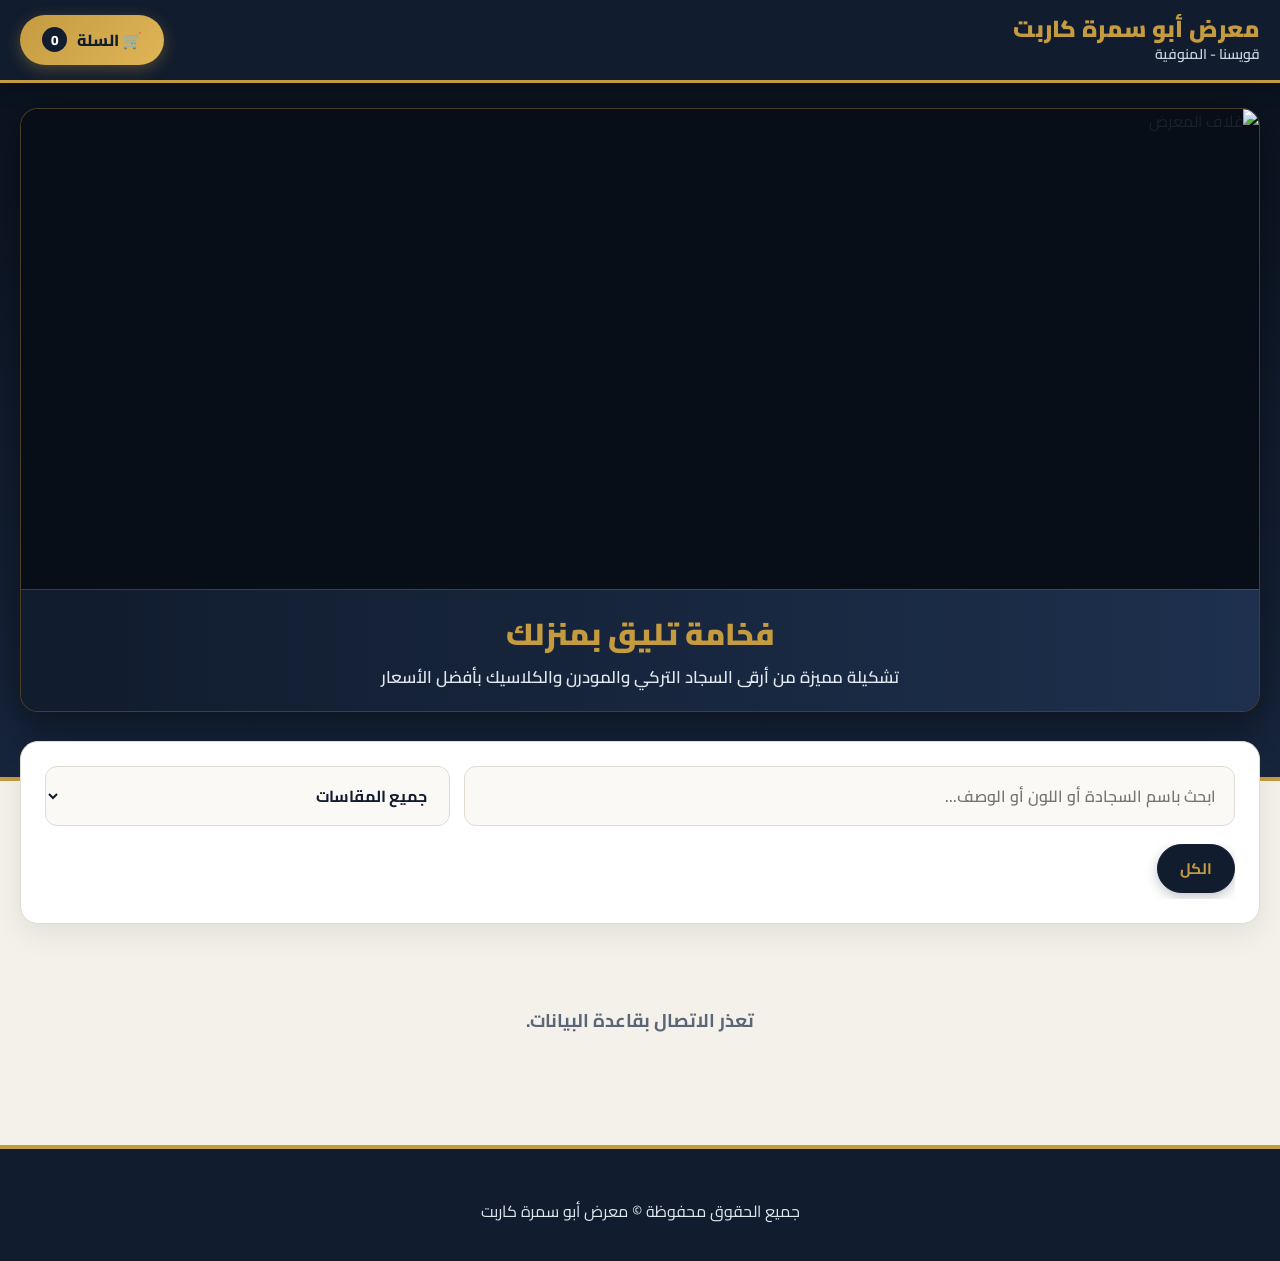
==== index.html @ 8cafb78c "Add files via upload" ====
<!DOCTYPE html>
<html lang="ar" dir="rtl">
<head>
  <meta charset="UTF-8" />
  <meta name="viewport" content="width=device-width, initial-scale=1.0" />
  <title>معرض أبو سمرة كاربت | أجود أنواع السجاد</title>
  <link rel="preconnect" href="https://fonts.googleapis.com">
  <link rel="preconnect" href="https://fonts.gstatic.com" crossorigin>
  <link href="https://fonts.googleapis.com/css2?family=Cairo:wght@400;600;700;800;900&display=swap" rel="stylesheet">
  <style>
    :root {
      --primary: #111c2e;
      --primary-light: #1e314f;
      --accent: #c59b40;
      --accent-hover: #a8802a;
      --bg: #f4f1ea;
      --card-bg: #ffffff;
      --frame-bg: #f7f5f0;
      --text: #1a202c;
      --muted: #5a6577;
      --border: #e2dcd0;
      --success: #15803d;
      --danger: #dc2626;
    }

    * {
      box-sizing: border-box;
      margin: 0;
      padding: 0;
      font-family: 'Cairo', sans-serif;
    }

    body {
      background-color: var(--bg);
      color: var(--text);
      line-height: 1.6;
    }

    /* الهيدر العلوي */
    header {
      background: var(--primary);
      color: #ffffff;
      padding: 14px 20px;
      position: sticky;
      top: 0;
      z-index: 100;
      box-shadow: 0 4px 20px rgba(0,0,0,0.2);
      border-bottom: 3px solid var(--accent);
    }

    .header-container {
      max-width: 1280px;
      margin: 0 auto;
      display: flex;
      justify-content: space-between;
      align-items: center;
      gap: 15px;
    }

    .logo-area {
      display: flex;
      align-items: center;
      gap: 14px;
    }

    .logo-img {
      height: 58px;
      width: 58px;
      object-fit: contain;
      background: #fff;
      padding: 3px;
      border-radius: 12px;
      border: 2px solid var(--accent);
      display: none;
    }

    .brand-info h1 {
      font-size: 1.45rem;
      font-weight: 900;
      color: var(--accent);
      line-height: 1.25;
      letter-spacing: 0.3px;
    }

    .brand-meta {
      font-size: 0.88rem;
      color: #cbd5e1;
      display: flex;
      gap: 12px;
      flex-wrap: wrap;
      font-weight: 600;
    }

    .cart-btn {
      background: linear-gradient(135deg, var(--accent) 0%, #dfb558 100%);
      color: var(--primary);
      border: none;
      padding: 10px 22px;
      border-radius: 30px;
      font-weight: 800;
      font-size: 1rem;
      cursor: pointer;
      display: flex;
      align-items: center;
      gap: 10px;
      transition: all 0.25s ease;
      box-shadow: 0 4px 15px rgba(197, 155, 64, 0.35);
    }

    .cart-btn:hover {
      transform: translateY(-2px);
      box-shadow: 0 6px 20px rgba(197, 155, 64, 0.5);
    }

    .cart-badge {
      background: var(--primary);
      color: #fff;
      border-radius: 50%;
      min-width: 25px;
      height: 25px;
      display: inline-flex;
      align-items: center;
      justify-content: center;
      font-size: 0.85rem;
      font-weight: 800;
    }

    /* قسم الغلاف */
    .cover-section {
      background: linear-gradient(180deg, #0b1320 0%, #17253d 100%);
      padding: 25px 20px 65px 20px;
      border-bottom: 4px solid var(--accent);
    }

    .cover-wrapper {
      max-width: 1240px;
      margin: 0 auto;
      background: #080e17;
      border-radius: 18px;
      overflow: hidden;
      box-shadow: 0 15px 40px rgba(0,0,0,0.45);
      border: 1px solid rgba(197, 155, 64, 0.35);
    }

    .cover-image-box {
      width: 100%;
      background: #080e17;
      display: flex;
      justify-content: center;
      align-items: center;
    }

    .cover-image-box img {
      width: 100%;
      height: 480px;
      object-fit: fill;
      display: block;
    }

    .cover-text-bar {
      background: linear-gradient(90deg, rgba(17,28,46,0.98) 0%, rgba(30,49,79,0.98) 100%);
      padding: 20px 25px;
      text-align: center;
      color: #fff;
      border-top: 1px solid rgba(197, 155, 64, 0.25);
    }

    .cover-text-bar h2 {
      font-size: 1.9rem;
      font-weight: 900;
      color: var(--accent);
      margin-bottom: 6px;
    }

    .cover-text-bar p {
      font-size: 1.05rem;
      max-width: 750px;
      margin: 0 auto;
      color: #e2e8f0;
      font-weight: 600;
    }

    /* حاوية المتجر */
    .store-container {
      max-width: 1280px;
      margin: -40px auto 50px auto;
      padding: 0 20px;
      position: relative;
      z-index: 50;
    }

    .controls-card {
      background: var(--card-bg);
      padding: 24px;
      border-radius: 18px;
      box-shadow: 0 10px 30px rgba(17, 28, 46, 0.08);
      margin-bottom: 32px;
      border: 1px solid var(--border);
    }

    .search-group {
      display: flex;
      gap: 14px;
      margin-bottom: 18px;
      flex-wrap: wrap;
    }

    .search-input {
      flex: 2;
      min-width: 240px;
      padding: 13px 18px;
      border: 1.5px solid var(--border);
      border-radius: 12px;
      font-size: 1rem;
      font-weight: 600;
      background: #faf9f6;
      outline: none;
      transition: 0.2s;
    }

    .search-input:focus, .size-filter:focus {
      border-color: var(--accent);
      background: #fff;
    }

    .size-filter {
      flex: 1;
      min-width: 180px;
      padding: 13px 18px;
      border: 1.5px solid var(--border);
      border-radius: 12px;
      font-size: 1rem;
      font-weight: 700;
      color: var(--primary);
      background: #faf9f6;
      outline: none;
    }

    .categories-scroll {
      display: flex;
      gap: 10px;
      overflow-x: auto;
      padding-bottom: 6px;
    }

    .cat-pill {
      background: #f1ede4;
      color: var(--primary);
      border: 1px solid var(--border);
      padding: 9px 22px;
      border-radius: 25px;
      font-weight: 700;
      font-size: 0.95rem;
      cursor: pointer;
      white-space: nowrap;
      transition: all 0.2s;
    }

    .cat-pill:hover {
      background: #e5dec9;
    }

    .cat-pill.active {
      background: var(--primary);
      color: var(--accent);
      border-color: var(--primary);
      box-shadow: 0 4px 12px rgba(17, 28, 46, 0.25);
    }

    /* زرار العروض الخاص */
    .cat-pill.promo-pill {
      background: #fee2e2;
      color: var(--danger);
      border-color: #fca5a5;
    }

    .cat-pill.promo-pill.active {
      background: var(--danger);
      color: #fff;
      border-color: var(--danger);
      box-shadow: 0 4px 12px rgba(220, 38, 38, 0.3);
    }

    /* شبكة السجاد */
    .products-grid {
      display: grid;
      grid-template-columns: repeat(auto-fill, minmax(300px, 1fr));
      gap: 28px;
    }

    .product-card {
      background: var(--card-bg);
      border-radius: 18px;
      overflow: hidden;
      border: 1px solid var(--border);
      transition: transform 0.25s ease, box-shadow 0.25s ease;
      display: flex;
      flex-direction: column;
      box-shadow: 0 6px 18px rgba(0,0,0,0.04);
    }

    .product-card:hover {
      transform: translateY(-6px);
      box-shadow: 0 16px 35px rgba(17, 28, 46, 0.12);
      border-color: var(--accent);
    }

    .image-frame {
      position: relative;
      height: 310px;
      background: var(--frame-bg);
      padding: 14px;
      display: flex;
      align-items: center;
      justify-content: center;
      border-bottom: 1px solid var(--border);
      overflow: hidden;
    }

    .image-frame img {
      max-width: 100%;
      max-height: 100%;
      width: auto;
      height: auto;
      object-fit: contain;
      border-radius: 8px;
      transition: transform 0.35s ease;
      filter: drop-shadow(0 4px 8px rgba(0,0,0,0.08));
    }

    .product-card:hover .image-frame img {
      transform: scale(1.04);
    }

    .badge-cat {
      position: absolute;
      top: 12px;
      right: 12px;
      z-index: 10;
      background: var(--primary);
      color: var(--accent);
      padding: 4px 14px;
      border-radius: 20px;
      font-size: 0.82rem;
      font-weight: 800;
      box-shadow: 0 2px 8px rgba(0,0,0,0.15);
    }

    .badge-stock {
      position: absolute;
      top: 12px;
      left: 12px;
      z-index: 10;
      background: #475569;
      color: #fff;
      padding: 4px 12px;
      border-radius: 20px;
      font-size: 0.82rem;
      font-weight: 800;
    }

    .badge-discount {
      position: absolute;
      top: 12px;
      left: 12px;
      z-index: 10;
      background: var(--danger);
      color: #fff;
      padding: 4px 13px;
      border-radius: 20px;
      font-size: 0.82rem;
      font-weight: 800;
      box-shadow: 0 3px 10px rgba(220, 38, 38, 0.35);
    }

    .card-content {
      padding: 22px;
      display: flex;
      flex-direction: column;
      flex: 1;
      gap: 12px;
    }

    .product-title {
      font-size: 1.2rem;
      font-weight: 800;
      color: var(--primary);
      line-height: 1.35;
    }

    .product-desc {
      font-size: 0.92rem;
      color: var(--muted);
      font-weight: 600;
    }

    .size-option-group {
      margin-top: auto;
    }

    .size-option-group label {
      font-size: 0.88rem;
      font-weight: 800;
      display: block;
      margin-bottom: 6px;
      color: var(--primary);
    }

    .product-size-select {
      width: 100%;
      padding: 11px 14px;
      border-radius: 10px;
      border: 1.5px solid var(--border);
      background: #faf9f6;
      font-weight: 700;
      font-size: 0.95rem;
      color: var(--primary);
      cursor: pointer;
    }

    .price-wrap {
      display: flex;
      justify-content: space-between;
      align-items: center;
      padding-top: 10px;
      border-top: 1px dashed var(--border);
      gap: 8px;
    }

    .price-box {
      display: flex;
      align-items: baseline;
      gap: 8px;
      flex-wrap: wrap;
    }

    .current-price {
      font-size: 1.4rem;
      font-weight: 900;
      color: var(--success);
    }

    .old-price {
      font-size: 1rem;
      font-weight: 700;
      color: var(--danger);
      text-decoration: line-through;
      opacity: 0.85;
    }

    .stock-text {
      font-size: 0.86rem;
      color: var(--muted);
      font-weight: 700;
      background: #f1ede4;
      padding: 3px 10px;
      border-radius: 6px;
      white-space: nowrap;
    }

    .add-to-cart-btn {
      width: 100%;
      background: linear-gradient(135deg, var(--primary) 0%, var(--primary-light) 100%);
      color: #fff;
      border: none;
      padding: 13px;
      border-radius: 12px;
      font-weight: 800;
      font-size: 1.02rem;
      cursor: pointer;
      transition: all 0.25s;
    }

    .add-to-cart-btn:hover:not(:disabled) {
      background: linear-gradient(135deg, var(--accent) 0%, var(--accent-hover) 100%);
      color: var(--primary);
    }

    .add-to-cart-btn:disabled {
      background: #cbd5e1;
      color: #64748b;
      cursor: not-allowed;
    }

    /* السلة الجانبية */
    .cart-overlay {
      position: fixed;
      inset: 0;
      background: rgba(11, 19, 32, 0.65);
      backdrop-filter: blur(4px);
      display: none;
      justify-content: flex-end;
      z-index: 200;
    }

    .cart-overlay.open { display: flex; }

    .cart-drawer {
      background: #fff;
      width: 100%;
      max-width: 460px;
      height: 100%;
      display: flex;
      flex-direction: column;
      padding: 24px;
      overflow-y: auto;
      box-shadow: -8px 0 35px rgba(0,0,0,0.22);
    }

    .drawer-top {
      display: flex;
      justify-content: space-between;
      align-items: center;
      border-bottom: 2px solid var(--border);
      padding-bottom: 14px;
      margin-bottom: 18px;
    }

    .drawer-top h3 {
      font-size: 1.35rem;
      font-weight: 900;
      color: var(--primary);
    }

    .close-cart {
      background: none;
      border: none;
      font-size: 1.9rem;
      cursor: pointer;
      color: var(--muted);
    }

    .cart-items-list {
      flex: 1;
      display: flex;
      flex-direction: column;
      gap: 12px;
      margin-bottom: 20px;
    }

    .cart-row {
      border: 1px solid var(--border);
      background: #faf9f6;
      padding: 14px;
      border-radius: 12px;
      display: flex;
      justify-content: space-between;
      align-items: center;
      gap: 10px;
    }

    .cart-item-details h5 {
      font-size: 1rem;
      font-weight: 800;
      color: var(--primary);
    }

    .cart-item-details p {
      font-size: 0.86rem;
      color: var(--muted);
      font-weight: 600;
    }

    .q-btn {
      width: 32px;
      height: 32px;
      border: 1px solid var(--border);
      background: #fff;
      border-radius: 8px;
      font-weight: 800;
      cursor: pointer;
      color: var(--primary);
    }

    .checkout-box {
      border-top: 2px solid var(--border);
      padding-top: 18px;
    }

    .total-display {
      background: var(--primary);
      padding: 15px;
      border-radius: 12px;
      display: flex;
      justify-content: space-between;
      font-size: 1.25rem;
      font-weight: 900;
      color: var(--accent);
      margin-bottom: 16px;
    }

    .form-field { margin-bottom: 12px; }
    .form-field label {
      display: block;
      font-size: 0.9rem;
      font-weight: 800;
      margin-bottom: 4px;
      color: var(--primary);
    }
    .form-field input, .form-field select, .form-field textarea {
      width: 100%;
      padding: 11px 14px;
      border: 1.5px solid var(--border);
      border-radius: 10px;
      font-size: 0.95rem;
      font-weight: 600;
    }

    .submit-order {
      width: 100%;
      background: var(--success);
      color: #fff;
      border: none;
      padding: 15px;
      border-radius: 12px;
      font-size: 1.1rem;
      font-weight: 800;
      cursor: pointer;
      margin-top: 8px;
    }

    .submit-order:disabled {
      background: #94a3b8;
      cursor: wait;
    }

    footer {
      background: var(--primary);
      color: #e2e8f0;
      text-align: center;
      padding: 36px 20px;
      margin-top: 60px;
      border-top: 4px solid var(--accent);
    }

    .footer-info {
      display: flex;
      justify-content: center;
      gap: 24px;
      flex-wrap: wrap;
      margin-bottom: 14px;
      font-size: 1rem;
      font-weight: 700;
      color: var(--accent);
    }

    .toast {
      position: fixed;
      bottom: 24px;
      left: 50%;
      transform: translateX(-50%);
      background: var(--primary);
      color: var(--accent);
      border: 1px solid var(--accent);
      padding: 13px 28px;
      border-radius: 30px;
      font-weight: 800;
      z-index: 300;
      display: none;
      box-shadow: 0 8px 25px rgba(0,0,0,0.25);
    }

    .empty-msg {
      text-align: center;
      padding: 50px 20px;
      font-size: 1.15rem;
      font-weight: 700;
      color: var(--muted);
      grid-column: 1 / -1;
    }

    @media (max-width: 600px) {
      .cover-text-bar h2 { font-size: 1.45rem; }
      .cover-text-bar p { font-size: 0.92rem; }
      .brand-info h1 { font-size: 1.2rem; }
      .image-frame { height: 270px; }
    }
  </style>
</head>
<body>

  <header>
    <div class="header-container">
      <div class="logo-area">
        <img src="" id="storeLogo" alt="شعار المعرض" class="logo-img" />
        <div class="brand-info">
          <h1 id="storeTitle">معرض أبو سمرة كاربت</h1>
          <div class="brand-meta">
            <span id="storeAddressText">قويسنا - المنوفية</span>
            <span id="storePhoneHeader"></span>
          </div>
        </div>
      </div>
      <button class="cart-btn" onclick="toggleCart(true)">
        <span>🛒 السلة</span>
        <span class="cart-badge" id="cartCount">0</span>
      </button>
    </div>
  </header>

  <section class="cover-section" id="coverBanner">
    <div class="cover-wrapper">
      <div class="cover-image-box">
        <img src="" id="coverImage" alt="غلاف المعرض" />
      </div>
      <div class="cover-text-bar">
        <h2 id="coverTitle">فخامة تليق بمنزلك</h2>
        <p id="coverDesc">تشكيلة مميزة من أرقى السجاد التركي والمودرن والكلاسيك بأفضل الأسعار</p>
      </div>
    </div>
  </section>

  <div class="store-container">
    <section class="controls-card">
      <div class="search-group">
        <input type="text" id="searchInput" class="search-input" placeholder="ابحث باسم السجادة أو اللون أو الوصف..." oninput="applyFilters()" />
        <select id="sizeFilter" class="size-filter" onchange="applyFilters()">
          <option value="ALL">جميع المقاسات</option>
        </select>
      </div>
      <div class="categories-scroll" id="categoriesBar">
        <button class="cat-pill active" onclick="selectCategory('ALL', this)">الكل</button>
      </div>
    </section>

    <main class="products-grid" id="productsGrid">
      <div class="empty-msg">جاري تحميل تشكيلة السجاد من المعرض...</div>
    </main>
  </div>

  <div class="cart-overlay" id="cartModal" onclick="closeCartOnOverlay(event)">
    <div class="cart-drawer">
      <div class="drawer-top">
        <h3>سلة المشتريات</h3>
        <button class="close-cart" onclick="toggleCart(false)">&times;</button>
      </div>

      <div class="cart-items-list" id="cartItemsContainer"></div>

      <form class="checkout-box" id="checkoutForm" onsubmit="submitOrder(event)">
        <div class="total-display">
          <span>الإجمالي المطلوب:</span>
          <span id="cartTotal">0 ج.م</span>
        </div>
        <div class="form-field">
          <label>الاسم بالكامل *</label>
          <input type="text" id="custName" required placeholder="مثال: محمد أحمد علي" />
        </div>
        <div class="form-field">
          <label>رقم الموبايل (واتساب) *</label>
          <input type="tel" id="custPhone" required placeholder="01xxxxxxxxx" />
        </div>
        <div class="form-field">
          <label>العنوان بالتفصيل *</label>
          <input type="text" id="custAddress" required placeholder="المركز / القرية / الشارع" />
        </div>
        <div class="form-field">
          <label>طريقة الدفع *</label>
          <select id="paymentMethod">
            <option value="الدفع عند الاستلام">الدفع عند الاستلام</option>
            <option value="إنستا باي (InstaPay)">إنستا باي (InstaPay)</option>
            <option value="فودافون كاش">فودافون كاش</option>
          </select>
        </div>
        <div class="form-field">
          <label>ملاحظات إضافية (اختياري)</label>
          <textarea id="custNotes" rows="2" placeholder="أي تفاصيل إضافية عن التوصيل أو رقم التحويل"></textarea>
        </div>
        <button type="submit" class="submit-order" id="submitOrderBtn">تأكيد الطلب وإرساله واتساب</button>
      </form>
    </div>
  </div>

  <footer>
    <div class="footer-info">
      <span id="footerAddress"></span>
      <span id="footerPhone"></span>
    </div>
    <p id="footerText">جميع الحقوق محفوظة © معرض أبو سمرة كاربت</p>
  </footer>

  <div class="toast" id="toastMsg"></div>

  <script>
    const API_URL = "https://script.google.com/macros/s/AKfycbzo9cyGF9knLJ71hpKRcGY9XRmBijDbxY7ZuiQZGhNLaNnBaUvj-_cH-gCKdhXClbxzCA/exec";
    let storeSettings = {};
    let allProducts = [];
    let selectedCategory = "ALL";
    let cart = JSON.parse(localStorage.getItem("abusamra_cart_v2") || "[]");

    // دالة مساعدة لحساب السعر الفعلي والسعر قبل الخصم لأي مقاس
    function getPriceDetails(product, sizeIdx) {
      const regularPrice = (product.prices && product.prices[sizeIdx] !== undefined)
        ? Number(product.prices[sizeIdx])
        : Number((product.prices && product.prices[0]) || 0);

      let discPrice = null;
      if (Array.isArray(product.discount_prices) && product.discount_prices[sizeIdx] !== undefined && product.discount_prices[sizeIdx] !== null && product.discount_prices[sizeIdx] !== "") {
        const parsed = Number(product.discount_prices[sizeIdx]);
        if (parsed > 0 && parsed < regularPrice) {
          discPrice = parsed;
        }
      } else if (typeof product.discount_prices === "string" && product.discount_prices.trim() !== "") {
        // احتياطي لو رجعت كنص مفصول بفاصلة من الشيت
        const arr = product.discount_prices.split(",").map(x => Number(x.trim()));
        if (arr[sizeIdx] > 0 && arr[sizeIdx] < regularPrice) {
          discPrice = arr[sizeIdx];
        }
      }

      return {
        finalPrice: discPrice !== null ? discPrice : regularPrice,
        oldPrice: discPrice !== null ? regularPrice : null,
        hasDiscount: discPrice !== null
      };
    }

    // التحقق هل المنتج عليه أي خصم في أي مقاس
    function productHasAnyDiscount(product) {
      if (!product.sizes || !product.sizes.length) {
        return getPriceDetails(product, 0).hasDiscount;
      }
      return product.sizes.some((_, idx) => getPriceDetails(product, idx).hasDiscount);
    }

    async function initStore() {
      try {
        const res = await fetch(API_URL);
        const data = await res.json();
        if (data.status === "success") {
          storeSettings = data.settings || {};
          allProducts = data.products || [];
          applySettings(storeSettings);
          populateFilters(allProducts);
          applyFilters();
        } else {
          document.getElementById("productsGrid").innerHTML = `<div class="empty-msg">خطأ: ${data.message}</div>`;
        }
      } catch (err) {
        document.getElementById("productsGrid").innerHTML = `<div class="empty-msg">تعذر الاتصال بقاعدة البيانات.</div>`;
      }
    }

    function applySettings(settings) {
      const name = settings.store_name || "معرض أبو سمرة كاربت";
      document.title = `${name} | تشكيلة السجاد والمفروشات`;
      document.getElementById("storeTitle").textContent = name;

      if (settings.logo_image) {
        const logoImg = document.getElementById("storeLogo");
        logoImg.src = settings.logo_image;
        logoImg.style.display = "block";
        logoImg.onerror = () => { logoImg.style.display = "none"; };
      }

      if (settings.store_address) {
        document.getElementById("storeAddressText").textContent = settings.store_address;
        document.getElementById("footerAddress").textContent = `📍 العنوان: ${settings.store_address}`;
      }

      if (settings.store_phone) {
        document.getElementById("storePhoneHeader").textContent = `| 📞 ${settings.store_phone}`;
        document.getElementById("footerPhone").textContent = `📞 للاستفسار: ${settings.store_phone}`;
      }

      if (settings.cover_image) {
        const coverImg = document.getElementById("coverImage");
        coverImg.src = settings.cover_image;
        coverImg.style.display = "block";
        coverImg.onerror = () => { coverImg.style.display = "none"; };
      }

      if (settings.cover_title) document.getElementById("coverTitle").textContent = settings.cover_title;
      if (settings.cover_desc) document.getElementById("coverDesc").textContent = settings.cover_desc;
      document.getElementById("footerText").textContent = `جميع الحقوق محفوظة © ${name}`;
    }

    function populateFilters(products) {
      const categories = new Set();
      const sizes = new Set();
      let hasAnyPromo = false;

      products.forEach(p => {
        if (p.category) categories.add(p.category);
        if (Array.isArray(p.sizes)) p.sizes.forEach(s => sizes.add(s));
        if (productHasAnyDiscount(p)) hasAnyPromo = true;
      });

      const catBar = document.getElementById("categoriesBar");
      catBar.innerHTML = `<button class="cat-pill active" onclick="selectCategory('ALL', this)">الكل</button>`;

      // إضافة زرار العروض والخصومات تلقائياً إذا وجد منتجات عليها خصم
      if (hasAnyPromo) {
        const promoBtn = document.createElement("button");
        promoBtn.className = "cat-pill promo-pill";
        promoBtn.textContent = "🔥 العروض والخصومات";
        promoBtn.onclick = () => selectCategory("DISCOUNTS", promoBtn);
        catBar.appendChild(promoBtn);
      }

      categories.forEach(cat => {
        const btn = document.createElement("button");
        btn.className = "cat-pill";
        btn.textContent = cat;
        btn.onclick = () => selectCategory(cat, btn);
        catBar.appendChild(btn);
      });

      const sizeSelect = document.getElementById("sizeFilter");
      sizeSelect.innerHTML = `<option value="ALL">جميع المقاسات</option>`;
      sizes.forEach(size => {
        const opt = document.createElement("option");
        opt.value = size;
        opt.textContent = `مقاس ${size}`;
        sizeSelect.appendChild(opt);
      });
    }

    function selectCategory(cat, btnElement) {
      selectedCategory = cat;
      document.querySelectorAll(".cat-pill").forEach(b => b.classList.remove("active"));
      btnElement.classList.add("active");
      applyFilters();
    }

    function applyFilters() {
      const searchText = document.getElementById("searchInput").value.trim().toLowerCase();
      const selectedSize = document.getElementById("sizeFilter").value;

      const filtered = allProducts.filter(p => {
        const matchCat = selectedCategory === "ALL" 
          || (selectedCategory === "DISCOUNTS" && productHasAnyDiscount(p))
          || p.category === selectedCategory;
        const matchSize = selectedSize === "ALL" || (p.sizes && p.sizes.includes(selectedSize));
        const matchText = !searchText ||
          (p.name && p.name.toLowerCase().includes(searchText)) ||
          (p.description && p.description.toLowerCase().includes(searchText));
        return matchCat && matchSize && matchText;
      });

      renderProducts(filtered);
    }

    function renderProducts(products) {
      const grid = document.getElementById("productsGrid");
      if (!products.length) {
        grid.innerHTML = `<div class="empty-msg">لا توجد منتجات مطابقة لبحثك حالياً.</div>`;
        return;
      }

      grid.innerHTML = products.map(p => {
        const inStock = p.stock > 0;
        const hasAnyDisc = productHasAnyDiscount(p);

        const sizesOptions = (p.sizes && p.sizes.length)
          ? p.sizes.map((s, sIdx) => {
              const info = getPriceDetails(p, sIdx);
              const priceLabel = info.hasDiscount
                ? `${info.finalPrice} ج.م (بدلاً من ${info.oldPrice})`
                : `${info.finalPrice} ج.م`;
              return `<option value="${sIdx}">${s} سم - ${priceLabel}</option>`;
            }).join("")
          : `<option value="0">مقاس موحد</option>`;

        const initialInfo = getPriceDetails(p, 0);
        const priceHtml = initialInfo.hasDiscount
          ? `<span class="current-price">${initialInfo.finalPrice} ج.م</span><span class="old-price">${initialInfo.oldPrice} ج.م</span>`
          : `<span class="current-price">${initialInfo.finalPrice} ج.م</span>`;

        const imgSrc = p.image || "https://via.placeholder.com/400x300/f7f5f0/111c2e?text=صورة+السجادة";

        let topLeftBadge = "";
        if (!inStock) {
          topLeftBadge = `<span class="badge-stock">نفدت الكمية</span>`;
        } else if (hasAnyDisc) {
          topLeftBadge = `<span class="badge-discount">🔥 عرض خاص</span>`;
        }

        return `
          <div class="product-card">
            <div class="image-frame">
              <span class="badge-cat">${p.category}</span>
              ${topLeftBadge}
              <img src="${imgSrc}" alt="${p.name}" loading="lazy" onerror="this.src='https://via.placeholder.com/400x300/f7f5f0/111c2e?text=صورة+غير+متاحة'" />
            </div>
            <div class="card-content">
              <h3 class="product-title">${p.name}</h3>
              <p class="product-desc">${p.description || ""}</p>
              
              <div class="size-option-group">
                <label>اختر المقاس:</label>
                <select class="product-size-select" id="size-${p.id}" onchange="updatePrice('${p.id}', this.value)">
                  ${sizesOptions}
                </select>
              </div>

              <div class="price-wrap">
                <div class="price-box" id="price-${p.id}">
                  ${priceHtml}
                </div>
                <span class="stock-text">${inStock ? `المتاح: ${p.stock} قطعة` : "غير متوفر"}</span>
              </div>

              <button class="add-to-cart-btn" ${!inStock ? "disabled" : ""} onclick="addToCart('${p.id}')">
                ${inStock ? "+ أضف للسلة" : "نفدت الكمية"}
              </button>
            </div>
          </div>
        `;
      }).join("");
    }

    function updatePrice(productId, sizeIdx) {
      const product = allProducts.find(p => p.id === productId);
      if (!product) return;
      const info = getPriceDetails(product, Number(sizeIdx));
      const priceBox = document.getElementById(`price-${productId}`);
      priceBox.innerHTML = info.hasDiscount
        ? `<span class="current-price">${info.finalPrice} ج.م</span><span class="old-price">${info.oldPrice} ج.م</span>`
        : `<span class="current-price">${info.finalPrice} ج.م</span>`;
    }

    function addToCart(productId) {
      const product = allProducts.find(p => p.id === productId);
      if (!product || product.stock <= 0) return;

      const sizeSelect = document.getElementById(`size-${productId}`);
      const sizeIdx = sizeSelect ? Number(sizeSelect.value) : 0;
      const chosenSize = (product.sizes && product.sizes[sizeIdx]) ? product.sizes[sizeIdx] : "مقاس موحد";
      const priceInfo = getPriceDetails(product, sizeIdx);
      const chosenPrice = priceInfo.finalPrice;

      const totalInCartForProduct = cart.filter(item => item.id === productId).reduce((sum, item) => sum + item.qty, 0);
      if (totalInCartForProduct + 1 > product.stock) {
        showToast(`المتاح في المخزن ${product.stock} قطعة فقط`);
        return;
      }

      const existingItem = cart.find(item => item.id === productId && item.size === chosenSize);
      if (existingItem) {
        existingItem.qty += 1;
        existingItem.price = chosenPrice;
        existingItem.subtotal = existingItem.qty * existingItem.price;
      } else {
        cart.push({
          id: product.id,
          name: product.name,
          size: chosenSize,
          price: chosenPrice,
          qty: 1,
          subtotal: chosenPrice
        });
      }

      saveCart();
      showToast("تمت الإضافة للسلة بنجاح");
    }

    function changeQty(index, delta) {
      const item = cart[index];
      const product = allProducts.find(p => p.id === item.id);
      const maxStock = product ? product.stock : 99;

      if (delta > 0) {
        const totalInCartForProduct = cart.filter(c => c.id === item.id).reduce((sum, c) => sum + c.qty, 0);
        if (totalInCartForProduct + 1 > maxStock) {
          showToast(`أقصى كمية متاحة هي ${maxStock} قطعة`);
          return;
        }
      }

      item.qty += delta;
      if (item.qty <= 0) {
        cart.splice(index, 1);
      } else {
        item.subtotal = item.qty * item.price;
      }
      saveCart();
    }

    function saveCart() {
      localStorage.setItem("abusamra_cart_v2", JSON.stringify(cart));
      updateCartUI();
    }

    function updateCartUI() {
      const count = cart.reduce((sum, item) => sum + item.qty, 0);
      document.getElementById("cartCount").textContent = count;

      const container = document.getElementById("cartItemsContainer");
      const form = document.getElementById("checkoutForm");

      if (!cart.length) {
        container.innerHTML = `<div class="empty-msg">سلة المشتريات فارغة حالياً</div>`;
        form.style.display = "none";
        return;
      }

      form.style.display = "block";
      let total = 0;

      container.innerHTML = cart.map((item, idx) => {
        total += item.subtotal;
        return `
          <div class="cart-row">
            <div class="cart-item-details">
              <h5>${item.name}</h5>
              <p>المقاس: ${item.size} | السعر: ${item.price} ج.م</p>
              <strong>الإجمالي: ${item.subtotal} ج.م</strong>
            </div>
            <div style="display: flex; align-items: center; gap: 8px;">
              <button type="button" class="q-btn" onclick="changeQty(${idx}, -1)">-</button>
              <span>${item.qty}</span>
              <button type="button" class="q-btn" onclick="changeQty(${idx}, 1)">+</button>
            </div>
          </div>
        `;
      }).join("");

      document.getElementById("cartTotal").textContent = `${total} ج.م`;
    }

    function toggleCart(open) {
      const modal = document.getElementById("cartModal");
      if (open) {
        updateCartUI();
        modal.classList.add("open");
      } else {
        modal.classList.remove("open");
      }
    }

    function closeCartOnOverlay(e) {
      if (e.target.id === "cartModal") toggleCart(false);
    }

    async function submitOrder(e) {
      e.preventDefault();
      if (!cart.length) return;

      const btn = document.getElementById("submitOrderBtn");
      btn.disabled = true;
      btn.textContent = "جاري تسجيل الطلب...";

      const customer_name = document.getElementById("custName").value.trim();
      const phone = document.getElementById("custPhone").value.trim();
      const address = document.getElementById("custAddress").value.trim();
      const payment_method = document.getElementById("paymentMethod").value;
      const notes = document.getElementById("custNotes").value.trim();
      const total = cart.reduce((sum, item) => sum + item.subtotal, 0);

      const payload = { customer_name, phone, address, payment_method, notes, items: cart, total };

      try {
        const response = await fetch(API_URL, { method: "POST", body: JSON.stringify(payload) });
        const result = await response.json();
        const orderId = result.order_id || "جديد";

        const itemsLines = cart.map(i => `• ${i.name} (مقاس: ${i.size}) × ${i.qty} = ${i.subtotal} ج.م`).join("\n");
        const waNumber = (storeSettings.whatsapp_number || "201229295567").replace(/\D/g, "");
        const storeName = storeSettings.store_name || "معرض أبو سمرة كاربت";

        const waText = `السلام عليكم، طلب جديد من متجر *${storeName}*:\n` +
          `*رقم الطلب:* ${orderId}\n` +
          `*الاسم:* ${customer_name}\n` +
          `*الهاتف:* ${phone}\n` +
          `*العنوان:* ${address}\n` +
          `*طريقة الدفع:* ${payment_method}\n` +
          (notes ? `*ملاحظات:* ${notes}\n` : "") +
          `------------------\n` +
          `*الطلبات:*\n${itemsLines}\n` +
          `------------------\n` +
          `*الإجمالي:* ${total} ج.م`;

        cart = [];
        saveCart();
        toggleCart(false);
        initStore();

        window.open(`https://wa.me/${waNumber}?text=${encodeURIComponent(waText)}`, "_blank");
      } catch (err) {
        alert("حدث خطأ أثناء إرسال الطلب، يرجى المحاولة مرة أخرى.");
      } finally {
        btn.disabled = false;
        btn.textContent = "تأكيد الطلب وإرساله واتساب";
      }
    }

    function showToast(msg) {
      const toast = document.getElementById("toastMsg");
      toast.textContent = msg;
      toast.style.display = "block";
      setTimeout(() => { toast.style.display = "none"; }, 2500);
    }

    updateCartUI();
    initStore();
  </script>
</body>
</html>
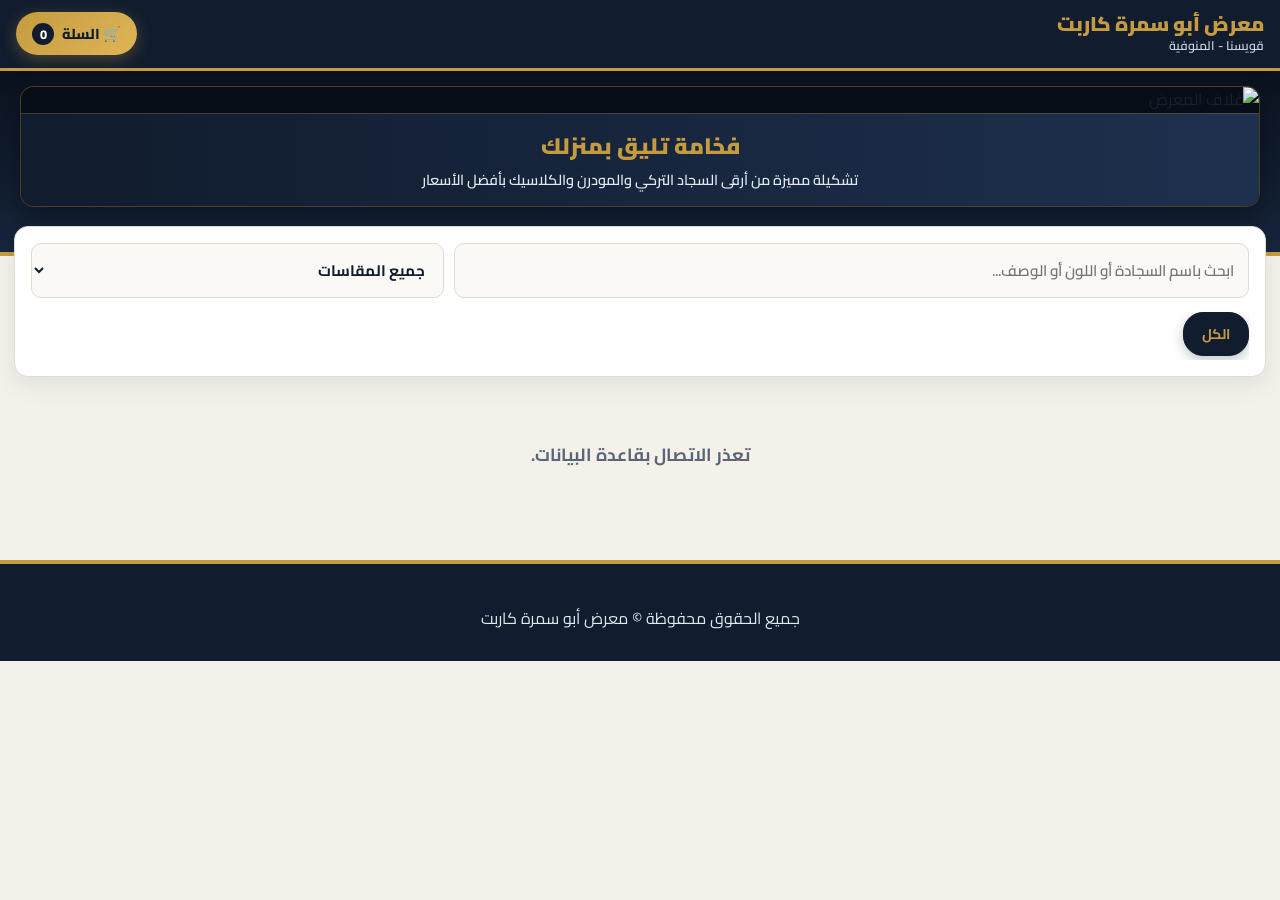
==== commit 30cb41b6: "Add files via upload" ====
--- a/index.html
+++ b/index.html
@@ -36,11 +36,11 @@
       line-height: 1.6;
     }
 
-    /* الهيدر العلوي */
+    /* الهيدر العلوي المتجاوب */
     header {
       background: var(--primary);
       color: #ffffff;
-      padding: 14px 20px;
+      padding: 12px 16px;
       position: sticky;
       top: 0;
       z-index: 100;
@@ -54,39 +54,47 @@
       display: flex;
       justify-content: space-between;
       align-items: center;
-      gap: 15px;
+      gap: 10px;
     }
 
     .logo-area {
       display: flex;
       align-items: center;
-      gap: 14px;
+      gap: 12px;
+      min-width: 0;
     }
 
     .logo-img {
-      height: 58px;
-      width: 58px;
+      height: 48px;
+      width: 48px;
       object-fit: contain;
       background: #fff;
-      padding: 3px;
-      border-radius: 12px;
+      padding: 2px;
+      border-radius: 10px;
       border: 2px solid var(--accent);
       display: none;
+      flex-shrink: 0;
+    }
+
+    .brand-info {
+      min-width: 0;
     }
 
     .brand-info h1 {
-      font-size: 1.45rem;
+      font-size: 1.25rem;
       font-weight: 900;
       color: var(--accent);
-      line-height: 1.25;
-      letter-spacing: 0.3px;
+      line-height: 1.2;
+      white-space: nowrap;
+      overflow: hidden;
+      text-overflow: ellipsis;
     }
 
     .brand-meta {
-      font-size: 0.88rem;
+      font-size: 0.78rem;
       color: #cbd5e1;
       display: flex;
-      gap: 12px;
+      gap: 8px;
       flex-wrap: wrap;
       font-weight: 600;
     }
@@ -95,16 +103,17 @@
       background: linear-gradient(135deg, var(--accent) 0%, #dfb558 100%);
       color: var(--primary);
       border: none;
-      padding: 10px 22px;
+      padding: 8px 16px;
       border-radius: 30px;
       font-weight: 800;
-      font-size: 1rem;
+      font-size: 0.9rem;
       cursor: pointer;
       display: flex;
       align-items: center;
-      gap: 10px;
+      gap: 8px;
       transition: all 0.25s ease;
       box-shadow: 0 4px 15px rgba(197, 155, 64, 0.35);
+      flex-shrink: 0;
     }
 
     .cart-btn:hover {
@@ -116,19 +125,19 @@
       background: var(--primary);
       color: #fff;
       border-radius: 50%;
-      min-width: 25px;
-      height: 25px;
+      min-width: 22px;
+      height: 22px;
       display: inline-flex;
       align-items: center;
       justify-content: center;
-      font-size: 0.85rem;
+      font-size: 0.8rem;
       font-weight: 800;
     }
 
-    /* قسم الغلاف */
+    /* قسم الغلاف المتجاوب تماماً مع الموبايل والشاشات */
     .cover-section {
       background: linear-gradient(180deg, #0b1320 0%, #17253d 100%);
-      padding: 25px 20px 65px 20px;
+      padding: 15px 12px 45px 12px;
       border-bottom: 4px solid var(--accent);
     }
 
@@ -136,9 +145,9 @@
       max-width: 1240px;
       margin: 0 auto;
       background: #080e17;
-      border-radius: 18px;
+      border-radius: 14px;
       overflow: hidden;
-      box-shadow: 0 15px 40px rgba(0,0,0,0.45);
+      box-shadow: 0 10px 30px rgba(0,0,0,0.4);
       border: 1px solid rgba(197, 155, 64, 0.35);
     }
 
@@ -152,28 +161,29 @@
 
     .cover-image-box img {
       width: 100%;
-      height: 480px;
-      object-fit: fill;
+      max-height: 420px;
+      height: auto;
+      object-fit: cover;
       display: block;
     }
 
     .cover-text-bar {
       background: linear-gradient(90deg, rgba(17,28,46,0.98) 0%, rgba(30,49,79,0.98) 100%);
-      padding: 20px 25px;
+      padding: 15px 18px;
       text-align: center;
       color: #fff;
       border-top: 1px solid rgba(197, 155, 64, 0.25);
     }
 
     .cover-text-bar h2 {
-      font-size: 1.9rem;
+      font-size: 1.4rem;
       font-weight: 900;
       color: var(--accent);
-      margin-bottom: 6px;
+      margin-bottom: 4px;
     }
 
     .cover-text-bar p {
-      font-size: 1.05rem;
+      font-size: 0.9rem;
       max-width: 750px;
       margin: 0 auto;
       color: #e2e8f0;
@@ -183,35 +193,35 @@
     /* حاوية المتجر */
     .store-container {
       max-width: 1280px;
-      margin: -40px auto 50px auto;
-      padding: 0 20px;
+      margin: -30px auto 40px auto;
+      padding: 0 14px;
       position: relative;
       z-index: 50;
     }
 
     .controls-card {
       background: var(--card-bg);
-      padding: 24px;
-      border-radius: 18px;
-      box-shadow: 0 10px 30px rgba(17, 28, 46, 0.08);
-      margin-bottom: 32px;
+      padding: 16px;
+      border-radius: 14px;
+      box-shadow: 0 8px 25px rgba(17, 28, 46, 0.08);
+      margin-bottom: 24px;
       border: 1px solid var(--border);
     }
 
     .search-group {
       display: flex;
-      gap: 14px;
-      margin-bottom: 18px;
+      gap: 10px;
+      margin-bottom: 14px;
       flex-wrap: wrap;
     }
 
     .search-input {
       flex: 2;
-      min-width: 240px;
-      padding: 13px 18px;
+      min-width: 200px;
+      padding: 11px 14px;
       border: 1.5px solid var(--border);
-      border-radius: 12px;
-      font-size: 1rem;
+      border-radius: 10px;
+      font-size: 0.95rem;
       font-weight: 600;
       background: #faf9f6;
       outline: none;
@@ -225,11 +235,11 @@
 
     .size-filter {
       flex: 1;
-      min-width: 180px;
-      padding: 13px 18px;
+      min-width: 150px;
+      padding: 11px 14px;
       border: 1.5px solid var(--border);
-      border-radius: 12px;
-      font-size: 1rem;
+      border-radius: 10px;
+      font-size: 0.95rem;
       font-weight: 700;
       color: var(--primary);
       background: #faf9f6;
@@ -238,19 +248,20 @@
 
     .categories-scroll {
       display: flex;
-      gap: 10px;
+      gap: 8px;
       overflow-x: auto;
-      padding-bottom: 6px;
+      padding-bottom: 4px;
+      scrollbar-width: thin;
     }
 
     .cat-pill {
       background: #f1ede4;
       color: var(--primary);
       border: 1px solid var(--border);
-      padding: 9px 22px;
-      border-radius: 25px;
+      padding: 8px 18px;
+      border-radius: 20px;
       font-weight: 700;
-      font-size: 0.95rem;
+      font-size: 0.88rem;
       cursor: pointer;
       white-space: nowrap;
       transition: all 0.2s;
@@ -267,7 +278,6 @@
       box-shadow: 0 4px 12px rgba(17, 28, 46, 0.25);
     }
 
-    /* زرار العروض الخاص */
     .cat-pill.promo-pill {
       background: #fee2e2;
       color: var(--danger);
@@ -284,32 +294,32 @@
     /* شبكة السجاد */
     .products-grid {
       display: grid;
-      grid-template-columns: repeat(auto-fill, minmax(300px, 1fr));
-      gap: 28px;
+      grid-template-columns: repeat(auto-fill, minmax(270px, 1fr));
+      gap: 20px;
     }
 
     .product-card {
       background: var(--card-bg);
-      border-radius: 18px;
+      border-radius: 14px;
       overflow: hidden;
       border: 1px solid var(--border);
       transition: transform 0.25s ease, box-shadow 0.25s ease;
       display: flex;
       flex-direction: column;
-      box-shadow: 0 6px 18px rgba(0,0,0,0.04);
+      box-shadow: 0 4px 15px rgba(0,0,0,0.04);
     }
 
     .product-card:hover {
-      transform: translateY(-6px);
-      box-shadow: 0 16px 35px rgba(17, 28, 46, 0.12);
+      transform: translateY(-4px);
+      box-shadow: 0 12px 30px rgba(17, 28, 46, 0.1);
       border-color: var(--accent);
     }
 
     .image-frame {
       position: relative;
-      height: 310px;
+      height: 260px;
       background: var(--frame-bg);
-      padding: 14px;
+      padding: 10px;
       display: flex;
       align-items: center;
       justify-content: center;
@@ -323,97 +333,97 @@
       width: auto;
       height: auto;
       object-fit: contain;
-      border-radius: 8px;
+      border-radius: 6px;
       transition: transform 0.35s ease;
-      filter: drop-shadow(0 4px 8px rgba(0,0,0,0.08));
+      filter: drop-shadow(0 3px 6px rgba(0,0,0,0.08));
     }
 
     .product-card:hover .image-frame img {
-      transform: scale(1.04);
+      transform: scale(1.03);
     }
 
     .badge-cat {
       position: absolute;
-      top: 12px;
-      right: 12px;
+      top: 10px;
+      right: 10px;
       z-index: 10;
       background: var(--primary);
       color: var(--accent);
-      padding: 4px 14px;
-      border-radius: 20px;
-      font-size: 0.82rem;
+      padding: 3px 12px;
+      border-radius: 15px;
+      font-size: 0.78rem;
       font-weight: 800;
-      box-shadow: 0 2px 8px rgba(0,0,0,0.15);
+      box-shadow: 0 2px 6px rgba(0,0,0,0.15);
     }
 
     .badge-stock {
       position: absolute;
-      top: 12px;
-      left: 12px;
+      top: 10px;
+      left: 10px;
       z-index: 10;
       background: #475569;
       color: #fff;
-      padding: 4px 12px;
-      border-radius: 20px;
-      font-size: 0.82rem;
+      padding: 3px 10px;
+      border-radius: 15px;
+      font-size: 0.78rem;
       font-weight: 800;
     }
 
     .badge-discount {
       position: absolute;
-      top: 12px;
-      left: 12px;
+      top: 10px;
+      left: 10px;
       z-index: 10;
       background: var(--danger);
       color: #fff;
-      padding: 4px 13px;
-      border-radius: 20px;
+      padding: 3px 10px;
+      border-radius: 15px;
+      font-size: 0.78rem;
+      font-weight: 800;
+      box-shadow: 0 2px 8px rgba(220, 38, 38, 0.3);
+    }
+
+    .card-content {
+      padding: 16px;
+      display: flex;
+      flex-direction: column;
+      flex: 1;
+      gap: 10px;
+    }
+
+    .product-title {
+      font-size: 1.1rem;
+      font-weight: 800;
+      color: var(--primary);
+      line-height: 1.3;
+    }
+
+    .product-desc {
+      font-size: 0.86rem;
+      color: var(--muted);
+      font-weight: 600;
+    }
+
+    .size-option-group {
+      margin-top: auto;
+    }
+
+    .size-option-group label {
       font-size: 0.82rem;
       font-weight: 800;
-      box-shadow: 0 3px 10px rgba(220, 38, 38, 0.35);
-    }
-
-    .card-content {
-      padding: 22px;
-      display: flex;
-      flex-direction: column;
-      flex: 1;
-      gap: 12px;
-    }
-
-    .product-title {
-      font-size: 1.2rem;
-      font-weight: 800;
-      color: var(--primary);
-      line-height: 1.35;
-    }
-
-    .product-desc {
-      font-size: 0.92rem;
-      color: var(--muted);
-      font-weight: 600;
-    }
-
-    .size-option-group {
-      margin-top: auto;
-    }
-
-    .size-option-group label {
-      font-size: 0.88rem;
-      font-weight: 800;
       display: block;
-      margin-bottom: 6px;
+      margin-bottom: 4px;
       color: var(--primary);
     }
 
     .product-size-select {
       width: 100%;
-      padding: 11px 14px;
-      border-radius: 10px;
+      padding: 9px 12px;
+      border-radius: 8px;
       border: 1.5px solid var(--border);
       background: #faf9f6;
       font-weight: 700;
-      font-size: 0.95rem;
+      font-size: 0.9rem;
       color: var(--primary);
       cursor: pointer;
     }
@@ -422,26 +432,26 @@
       display: flex;
       justify-content: space-between;
       align-items: center;
-      padding-top: 10px;
+      padding-top: 8px;
       border-top: 1px dashed var(--border);
-      gap: 8px;
+      gap: 6px;
     }
 
     .price-box {
       display: flex;
       align-items: baseline;
-      gap: 8px;
+      gap: 6px;
       flex-wrap: wrap;
     }
 
     .current-price {
-      font-size: 1.4rem;
+      font-size: 1.25rem;
       font-weight: 900;
       color: var(--success);
     }
 
     .old-price {
-      font-size: 1rem;
+      font-size: 0.9rem;
       font-weight: 700;
       color: var(--danger);
       text-decoration: line-through;
@@ -449,11 +459,11 @@
     }
 
     .stock-text {
-      font-size: 0.86rem;
+      font-size: 0.8rem;
       color: var(--muted);
       font-weight: 700;
       background: #f1ede4;
-      padding: 3px 10px;
+      padding: 2px 8px;
       border-radius: 6px;
       white-space: nowrap;
     }
@@ -463,10 +473,10 @@
       background: linear-gradient(135deg, var(--primary) 0%, var(--primary-light) 100%);
       color: #fff;
       border: none;
-      padding: 13px;
-      border-radius: 12px;
+      padding: 11px;
+      border-radius: 10px;
       font-weight: 800;
-      font-size: 1.02rem;
+      font-size: 0.96rem;
       cursor: pointer;
       transition: all 0.25s;
     }
@@ -498,13 +508,13 @@
     .cart-drawer {
       background: #fff;
       width: 100%;
-      max-width: 460px;
+      max-width: 420px;
       height: 100%;
       display: flex;
       flex-direction: column;
-      padding: 24px;
+      padding: 20px;
       overflow-y: auto;
-      box-shadow: -8px 0 35px rgba(0,0,0,0.22);
+      box-shadow: -8px 0 30px rgba(0,0,0,0.22);
     }
 
     .drawer-top {
@@ -512,12 +522,12 @@
       justify-content: space-between;
       align-items: center;
       border-bottom: 2px solid var(--border);
-      padding-bottom: 14px;
-      margin-bottom: 18px;
+      padding-bottom: 12px;
+      margin-bottom: 16px;
     }
 
     .drawer-top h3 {
-      font-size: 1.35rem;
+      font-size: 1.25rem;
       font-weight: 900;
       color: var(--primary);
     }
@@ -525,7 +535,7 @@
     .close-cart {
       background: none;
       border: none;
-      font-size: 1.9rem;
+      font-size: 1.8rem;
       cursor: pointer;
       color: var(--muted);
     }
@@ -534,39 +544,39 @@
       flex: 1;
       display: flex;
       flex-direction: column;
-      gap: 12px;
-      margin-bottom: 20px;
+      gap: 10px;
+      margin-bottom: 16px;
     }
 
     .cart-row {
       border: 1px solid var(--border);
       background: #faf9f6;
-      padding: 14px;
-      border-radius: 12px;
+      padding: 12px;
+      border-radius: 10px;
       display: flex;
       justify-content: space-between;
       align-items: center;
-      gap: 10px;
+      gap: 8px;
     }
 
     .cart-item-details h5 {
-      font-size: 1rem;
+      font-size: 0.95rem;
       font-weight: 800;
       color: var(--primary);
     }
 
     .cart-item-details p {
-      font-size: 0.86rem;
+      font-size: 0.82rem;
       color: var(--muted);
       font-weight: 600;
     }
 
     .q-btn {
-      width: 32px;
-      height: 32px;
+      width: 28px;
+      height: 28px;
       border: 1px solid var(--border);
       background: #fff;
-      border-radius: 8px;
+      border-radius: 6px;
       font-weight: 800;
       cursor: pointer;
       color: var(--primary);
@@ -574,35 +584,35 @@
 
     .checkout-box {
       border-top: 2px solid var(--border);
-      padding-top: 18px;
+      padding-top: 14px;
     }
 
     .total-display {
       background: var(--primary);
-      padding: 15px;
-      border-radius: 12px;
+      padding: 12px 15px;
+      border-radius: 10px;
       display: flex;
       justify-content: space-between;
-      font-size: 1.25rem;
+      font-size: 1.15rem;
       font-weight: 900;
       color: var(--accent);
-      margin-bottom: 16px;
-    }
-
-    .form-field { margin-bottom: 12px; }
+      margin-bottom: 14px;
+    }
+
+    .form-field { margin-bottom: 10px; }
     .form-field label {
       display: block;
-      font-size: 0.9rem;
+      font-size: 0.85rem;
       font-weight: 800;
-      margin-bottom: 4px;
+      margin-bottom: 3px;
       color: var(--primary);
     }
     .form-field input, .form-field select, .form-field textarea {
       width: 100%;
-      padding: 11px 14px;
+      padding: 10px 12px;
       border: 1.5px solid var(--border);
-      border-radius: 10px;
-      font-size: 0.95rem;
+      border-radius: 8px;
+      font-size: 0.9rem;
       font-weight: 600;
     }
 
@@ -611,12 +621,12 @@
       background: var(--success);
       color: #fff;
       border: none;
-      padding: 15px;
-      border-radius: 12px;
-      font-size: 1.1rem;
+      padding: 13px;
+      border-radius: 10px;
+      font-size: 1.02rem;
       font-weight: 800;
       cursor: pointer;
-      margin-top: 8px;
+      margin-top: 6px;
     }
 
     .submit-order:disabled {
@@ -628,52 +638,54 @@
       background: var(--primary);
       color: #e2e8f0;
       text-align: center;
-      padding: 36px 20px;
-      margin-top: 60px;
+      padding: 30px 16px;
+      margin-top: 50px;
       border-top: 4px solid var(--accent);
     }
 
     .footer-info {
       display: flex;
       justify-content: center;
-      gap: 24px;
+      gap: 20px;
       flex-wrap: wrap;
-      margin-bottom: 14px;
-      font-size: 1rem;
+      margin-bottom: 12px;
+      font-size: 0.95rem;
       font-weight: 700;
       color: var(--accent);
     }
 
     .toast {
       position: fixed;
-      bottom: 24px;
+      bottom: 20px;
       left: 50%;
       transform: translateX(-50%);
       background: var(--primary);
       color: var(--accent);
       border: 1px solid var(--accent);
-      padding: 13px 28px;
-      border-radius: 30px;
+      padding: 11px 24px;
+      border-radius: 25px;
       font-weight: 800;
       z-index: 300;
       display: none;
-      box-shadow: 0 8px 25px rgba(0,0,0,0.25);
+      box-shadow: 0 6px 20px rgba(0,0,0,0.25);
     }
 
     .empty-msg {
       text-align: center;
-      padding: 50px 20px;
-      font-size: 1.15rem;
+      padding: 40px 20px;
+      font-size: 1.1rem;
       font-weight: 700;
       color: var(--muted);
       grid-column: 1 / -1;
     }
 
-    @media (max-width: 600px) {
-      .cover-text-bar h2 { font-size: 1.45rem; }
-      .cover-text-bar p { font-size: 0.92rem; }
-      .brand-info h1 { font-size: 1.2rem; }
-      .image-frame { height: 270px; }
+    /* تحسينات للشاشات الصغيرة جداً */
+    @media (max-width: 480px) {
+      .brand-info h1 { font-size: 1.1rem; }
+      .brand-meta { font-size: 0.72rem; }
+      .cover-text-bar h2 { font-size: 1.2rem; }
+      .cover-text-bar p { font-size: 0.82rem; }
+      .image-frame { height: 230px; }
     }
   </style>
 </head>
@@ -788,7 +800,6 @@
     let selectedCategory = "ALL";
     let cart = JSON.parse(localStorage.getItem("abusamra_cart_v2") || "[]");
 
-    // دالة مساعدة لحساب السعر الفعلي والسعر قبل الخصم لأي مقاس
     function getPriceDetails(product, sizeIdx) {
       const regularPrice = (product.prices && product.prices[sizeIdx] !== undefined)
         ? Number(product.prices[sizeIdx])
@@ -801,7 +812,6 @@
           discPrice = parsed;
         }
       } else if (typeof product.discount_prices === "string" && product.discount_prices.trim() !== "") {
-        // احتياطي لو رجعت كنص مفصول بفاصلة من الشيت
         const arr = product.discount_prices.split(",").map(x => Number(x.trim()));
         if (arr[sizeIdx] > 0 && arr[sizeIdx] < regularPrice) {
           discPrice = arr[sizeIdx];
@@ -815,7 +825,6 @@
       };
     }
 
-    // التحقق هل المنتج عليه أي خصم في أي مقاس
     function productHasAnyDiscount(product) {
       if (!product.sizes || !product.sizes.length) {
         return getPriceDetails(product, 0).hasDiscount;
@@ -889,7 +898,6 @@
       const catBar = document.getElementById("categoriesBar");
       catBar.innerHTML = `<button class="cat-pill active" onclick="selectCategory('ALL', this)">الكل</button>`;
 
-      // إضافة زرار العروض والخصومات تلقائياً إذا وجد منتجات عليها خصم
       if (hasAnyPromo) {
         const promoBtn = document.createElement("button");
         promoBtn.className = "cat-pill promo-pill";
@@ -1108,7 +1116,7 @@
               <p>المقاس: ${item.size} | السعر: ${item.price} ج.م</p>
               <strong>الإجمالي: ${item.subtotal} ج.م</strong>
             </div>
-            <div style="display: flex; align-items: center; gap: 8px;">
+            <div style="display: flex; align-items: center; gap: 6px;">
               <button type="button" class="q-btn" onclick="changeQty(${idx}, -1)">-</button>
               <span>${item.qty}</span>
               <button type="button" class="q-btn" onclick="changeQty(${idx}, 1)">+</button>
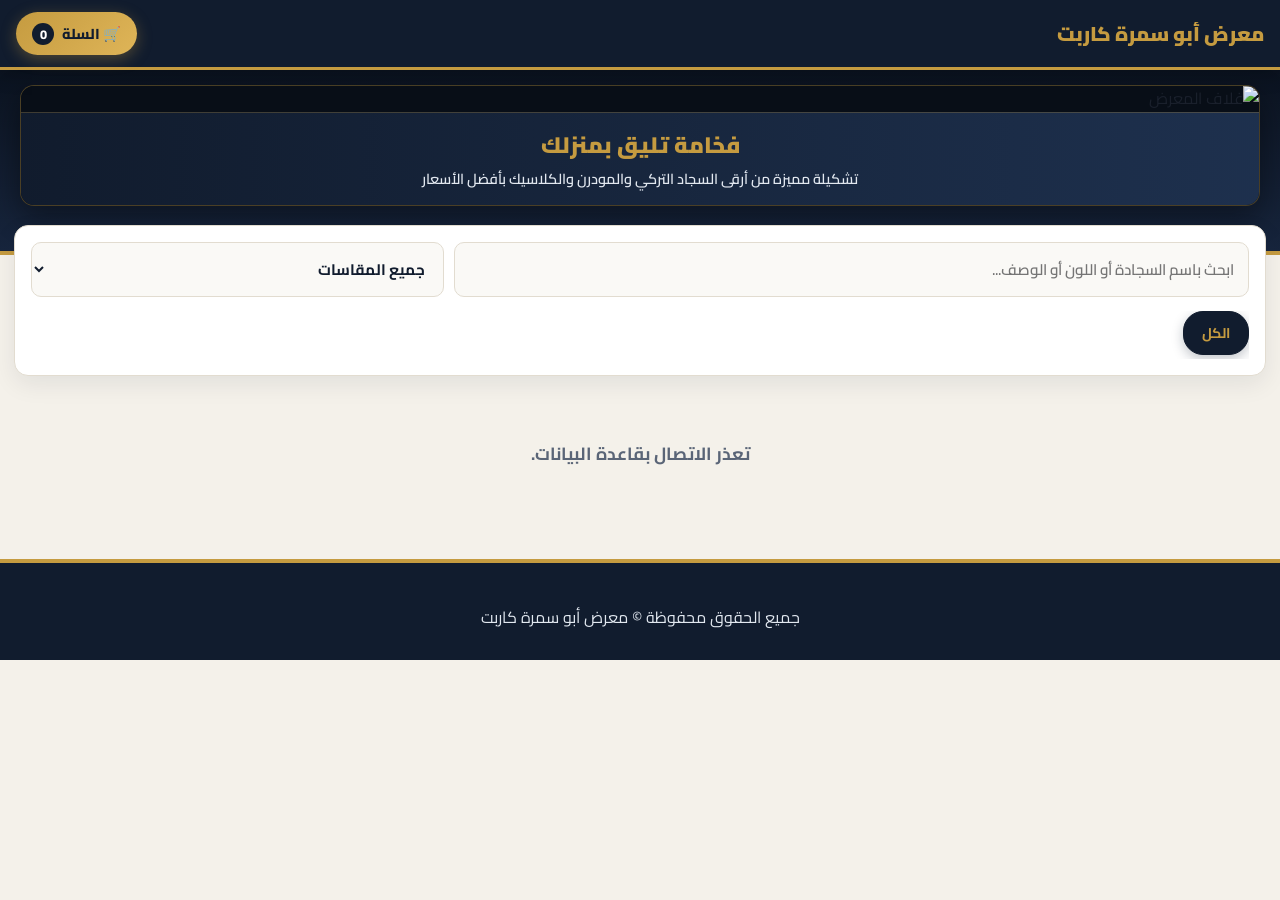
==== commit 941f5e15: "Add files via upload" ====
--- a/index.html
+++ b/index.html
@@ -90,15 +90,6 @@
       text-overflow: ellipsis;
     }
 
-    .brand-meta {
-      font-size: 0.78rem;
-      color: #cbd5e1;
-      display: flex;
-      gap: 8px;
-      flex-wrap: wrap;
-      font-weight: 600;
-    }
-
     .cart-btn {
       background: linear-gradient(135deg, var(--accent) 0%, #dfb558 100%);
       color: var(--primary);
@@ -134,7 +125,7 @@
       font-weight: 800;
     }
 
-    /* قسم الغلاف المتجاوب تماماً مع الموبايل والشاشات */
+    /* قسم الغلاف المتجاوب تماماً مع الشاشات والموبايل */
     .cover-section {
       background: linear-gradient(180deg, #0b1320 0%, #17253d 100%);
       padding: 15px 12px 45px 12px;
@@ -161,9 +152,9 @@
 
     .cover-image-box img {
       width: 100%;
-      max-height: 420px;
+      max-height: 400px;
       height: auto;
-      object-fit: cover;
+      object-fit: contain;
       display: block;
     }
 
@@ -682,25 +673,19 @@
     /* تحسينات للشاشات الصغيرة جداً */
     @media (max-width: 480px) {
       .brand-info h1 { font-size: 1.1rem; }
-      .brand-meta { font-size: 0.72rem; }
-      .cover-text-bar h2 { font-size: 1.2rem; }
-      .cover-text-bar p { font-size: 0.82rem; }
       .image-frame { height: 230px; }
     }
   </style>
 </head>
 <body>
 
+  <!-- الهيدر العلوي (بدون العنوان ورقم التليفون) -->
   <header>
     <div class="header-container">
       <div class="logo-area">
         <img src="" id="storeLogo" alt="شعار المعرض" class="logo-img" />
         <div class="brand-info">
           <h1 id="storeTitle">معرض أبو سمرة كاربت</h1>
-          <div class="brand-meta">
-            <span id="storeAddressText">قويسنا - المنوفية</span>
-            <span id="storePhoneHeader"></span>
-          </div>
         </div>
       </div>
       <button class="cart-btn" onclick="toggleCart(true)">
@@ -863,12 +848,10 @@
       }
 
       if (settings.store_address) {
-        document.getElementById("storeAddressText").textContent = settings.store_address;
         document.getElementById("footerAddress").textContent = `📍 العنوان: ${settings.store_address}`;
       }
 
       if (settings.store_phone) {
-        document.getElementById("storePhoneHeader").textContent = `| 📞 ${settings.store_phone}`;
         document.getElementById("footerPhone").textContent = `📞 للاستفسار: ${settings.store_phone}`;
       }
 
@@ -1118,7 +1101,7 @@
             </div>
             <div style="display: flex; align-items: center; gap: 6px;">
               <button type="button" class="q-btn" onclick="changeQty(${idx}, -1)">-</button>
-              <span>${item.qty}</span>
+              <span style="font-weight: 800; min-width: 20px; text-align: center;">${item.qty}</span>
               <button type="button" class="q-btn" onclick="changeQty(${idx}, 1)">+</button>
             </div>
           </div>
@@ -1139,7 +1122,9 @@
     }
 
     function closeCartOnOverlay(e) {
-      if (e.target.id === "cartModal") toggleCart(false);
+      if (e.target.id === "cartModal") {
+        toggleCart(false);
+      }
     }
 
     async function submitOrder(e) {
@@ -1148,61 +1133,84 @@
 
       const btn = document.getElementById("submitOrderBtn");
       btn.disabled = true;
-      btn.textContent = "جاري تسجيل الطلب...";
-
-      const customer_name = document.getElementById("custName").value.trim();
-      const phone = document.getElementById("custPhone").value.trim();
-      const address = document.getElementById("custAddress").value.trim();
-      const payment_method = document.getElementById("paymentMethod").value;
-      const notes = document.getElementById("custNotes").value.trim();
-      const total = cart.reduce((sum, item) => sum + item.subtotal, 0);
-
-      const payload = { customer_name, phone, address, payment_method, notes, items: cart, total };
+      btn.textContent = "جاري تسجيل الطلب وإرساله...";
+
+      const custName = document.getElementById("custName").value.trim();
+      const custPhone = document.getElementById("custPhone").value.trim();
+      const custAddress = document.getElementById("custAddress").value.trim();
+      const paymentMethod = document.getElementById("paymentMethod").value;
+      const custNotes = document.getElementById("custNotes").value.trim();
+      const totalAmount = cart.reduce((sum, item) => sum + item.subtotal, 0);
+
+      const orderData = {
+        action: "create_order",
+        customer_name: custName,
+        phone: custPhone,
+        address: custAddress,
+        payment_method: paymentMethod,
+        notes: custNotes,
+        total: totalAmount,
+        items: cart
+      };
 
       try {
-        const response = await fetch(API_URL, { method: "POST", body: JSON.stringify(payload) });
-        const result = await response.json();
-        const orderId = result.order_id || "جديد";
-
-        const itemsLines = cart.map(i => `• ${i.name} (مقاس: ${i.size}) × ${i.qty} = ${i.subtotal} ج.م`).join("\n");
-        const waNumber = (storeSettings.whatsapp_number || "201229295567").replace(/\D/g, "");
-        const storeName = storeSettings.store_name || "معرض أبو سمرة كاربت";
-
-        const waText = `السلام عليكم، طلب جديد من متجر *${storeName}*:\n` +
-          `*رقم الطلب:* ${orderId}\n` +
-          `*الاسم:* ${customer_name}\n` +
-          `*الهاتف:* ${phone}\n` +
-          `*العنوان:* ${address}\n` +
-          `*طريقة الدفع:* ${payment_method}\n` +
-          (notes ? `*ملاحظات:* ${notes}\n` : "") +
-          `------------------\n` +
-          `*الطلبات:*\n${itemsLines}\n` +
-          `------------------\n` +
-          `*الإجمالي:* ${total} ج.م`;
-
-        cart = [];
-        saveCart();
-        toggleCart(false);
-        initStore();
-
-        window.open(`https://wa.me/${waNumber}?text=${encodeURIComponent(waText)}`, "_blank");
+        const res = await fetch(API_URL, {
+          method: "POST",
+          headers: { "Content-Type": "text/plain;charset=utf-8" },
+          body: JSON.stringify(orderData)
+        });
+        const result = await res.json();
+
+        if (result.status === "success" || result.order_id) {
+          const orderId = result.order_id || "جديد";
+          const storeName = storeSettings.store_name || "معرض أبو سمرة كاربت";
+          const whatsappNumber = (storeSettings.whatsapp_number || "201229295567").replace(/\D/g, "");
+
+          let itemsText = cart.map(item => `• ${item.name} (${item.size}) × ${item.qty} = ${item.subtotal} ج.م`).join("\n");
+          
+          let whatsappMessage = `🛍️ *طلب جديد عبر متجر ${storeName}*\n\n` +
+            `🆔 *رقم الطلب:* #${orderId}\n` +
+            `👤 *الاسم:* ${custName}\n` +
+            `📞 *الهاتف:* ${custPhone}\n` +
+            `📍 *العنوان:* ${custAddress}\n` +
+            `💳 *طريقة الدفع:* ${paymentMethod}\n` +
+            (custNotes ? `📝 *ملاحظات:* ${custNotes}\n` : "") +
+            `\n--- *تفاصيل المنتجات* ---\n${itemsText}\n\n` +
+            `💰 *الإجمالي الكلي:* *${totalAmount} ج.م*`;
+
+          cart = [];
+          saveCart();
+          toggleCart(false);
+          showToast("تم إرسال الطلب بنجاح! جاري تحويلك للواتساب...");
+
+          setTimeout(() => {
+            window.open(`https://wa.me/${whatsappNumber}?text=${encodeURIComponent(whatsappMessage)}`, "_blank");
+          }, 1000);
+
+        } else {
+          alert("حدث خطأ أثناء تسجيل الطلب: " + (result.message || "يرجى المحاولة مرة أخرى"));
+        }
       } catch (err) {
-        alert("حدث خطأ أثناء إرسال الطلب، يرجى المحاولة مرة أخرى.");
+        alert("تعذر الاتصال بالخادم لتسجيل الطلب. يرجى التحقق من اتصال الإنترنت.");
       } finally {
         btn.disabled = false;
         btn.textContent = "تأكيد الطلب وإرساله واتساب";
       }
     }
 
-    function showToast(msg) {
+    function showToast(message) {
       const toast = document.getElementById("toastMsg");
-      toast.textContent = msg;
+      toast.textContent = message;
       toast.style.display = "block";
-      setTimeout(() => { toast.style.display = "none"; }, 2500);
-    }
-
-    updateCartUI();
-    initStore();
+      setTimeout(() => {
+        toast.style.display = "none";
+      }, 3000);
+    }
+
+    window.addEventListener("DOMContentLoaded", () => {
+      updateCartUI();
+      initStore();
+    });
   </script>
 </body>
 </html>
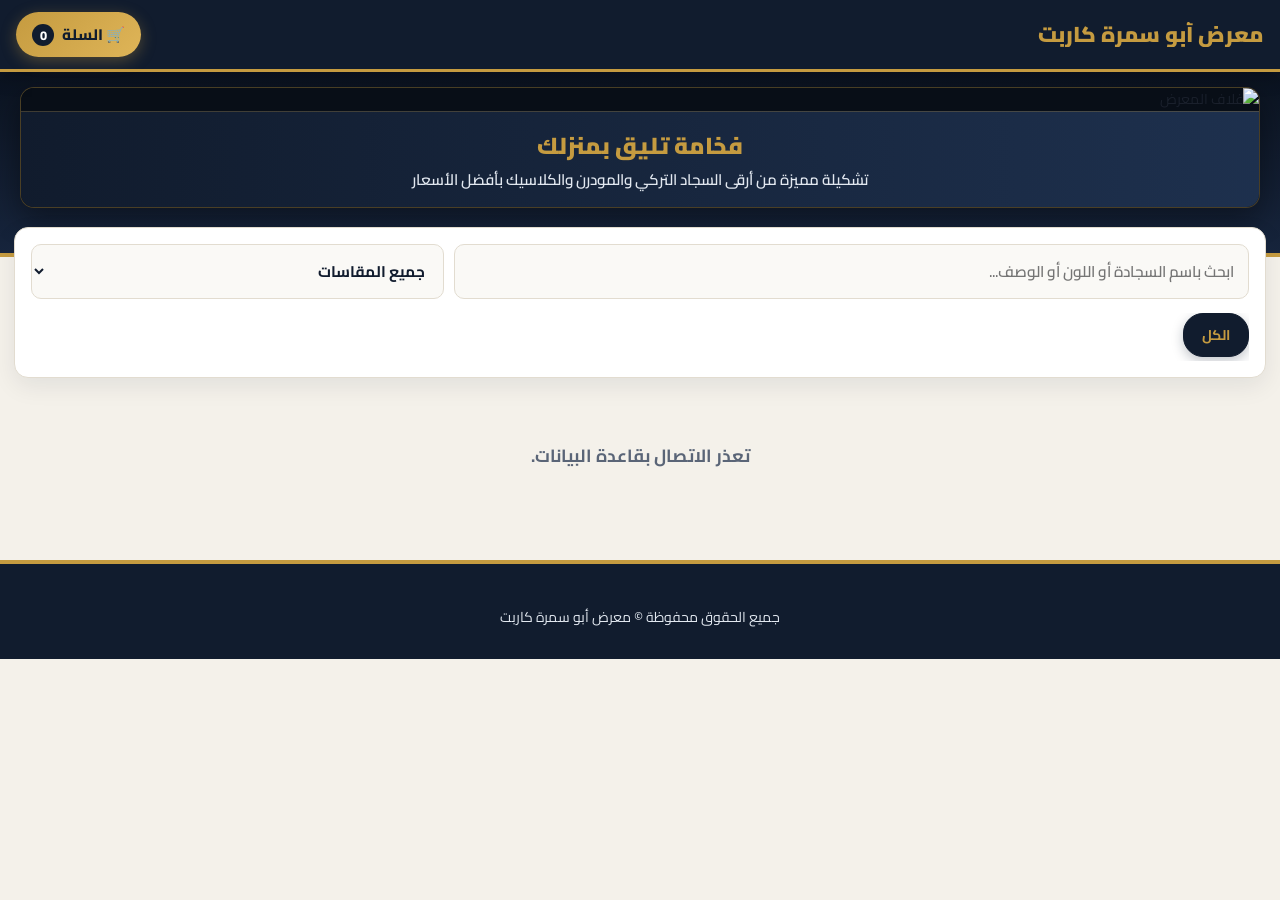
==== commit cbf763f6: "Add files via upload" ====
--- a/index.html
+++ b/index.html
@@ -34,6 +34,8 @@
       background-color: var(--bg);
       color: var(--text);
       line-height: 1.6;
+      /* استخدام clamp للنص الأساسي للجسم ليتكيف بسلاسة مع كل الشاشات */
+      font-size: clamp(0.85rem, 1.1vw, 1rem);
     }
 
     /* الهيدر العلوي المتجاوب */
@@ -81,7 +83,8 @@
     }
 
     .brand-info h1 {
-      font-size: 1.25rem;
+      /* استخدام clamp لتكيف عنوان الهيدر تلقائياً مع الشاشات المختلفة */
+      font-size: clamp(1rem, 2vw, 1.35rem);
       font-weight: 900;
       color: var(--accent);
       line-height: 1.2;
@@ -97,7 +100,7 @@
       padding: 8px 16px;
       border-radius: 30px;
       font-weight: 800;
-      font-size: 0.9rem;
+      font-size: clamp(0.8rem, 1.2vw, 0.95rem);
       cursor: pointer;
       display: flex;
       align-items: center;
@@ -125,7 +128,7 @@
       font-weight: 800;
     }
 
-    /* قسم الغلاف المتجاوب تماماً مع الشاشات والموبايل */
+    /* قسم الغلاف المتجاوب تماماً مع الشاشات */
     .cover-section {
       background: linear-gradient(180deg, #0b1320 0%, #17253d 100%);
       padding: 15px 12px 45px 12px;
@@ -167,14 +170,14 @@
     }
 
     .cover-text-bar h2 {
-      font-size: 1.4rem;
+      font-size: clamp(1.1rem, 2vw, 1.45rem);
       font-weight: 900;
       color: var(--accent);
       margin-bottom: 4px;
     }
 
     .cover-text-bar p {
-      font-size: 0.9rem;
+      font-size: clamp(0.85rem, 1.3vw, 0.95rem);
       max-width: 750px;
       margin: 0 auto;
       color: #e2e8f0;
@@ -212,7 +215,7 @@
       padding: 11px 14px;
       border: 1.5px solid var(--border);
       border-radius: 10px;
-      font-size: 0.95rem;
+      font-size: clamp(0.88rem, 1.2vw, 0.98rem);
       font-weight: 600;
       background: #faf9f6;
       outline: none;
@@ -230,7 +233,7 @@
       padding: 11px 14px;
       border: 1.5px solid var(--border);
       border-radius: 10px;
-      font-size: 0.95rem;
+      font-size: clamp(0.88rem, 1.2vw, 0.98rem);
       font-weight: 700;
       color: var(--primary);
       background: #faf9f6;
@@ -252,7 +255,7 @@
       padding: 8px 18px;
       border-radius: 20px;
       font-weight: 700;
-      font-size: 0.88rem;
+      font-size: clamp(0.82rem, 1.1vw, 0.9rem);
       cursor: pointer;
       white-space: nowrap;
       transition: all 0.2s;
@@ -342,7 +345,7 @@
       color: var(--accent);
       padding: 3px 12px;
       border-radius: 15px;
-      font-size: 0.78rem;
+      font-size: clamp(0.72rem, 1vw, 0.8rem);
       font-weight: 800;
       box-shadow: 0 2px 6px rgba(0,0,0,0.15);
     }
@@ -356,7 +359,7 @@
       color: #fff;
       padding: 3px 10px;
       border-radius: 15px;
-      font-size: 0.78rem;
+      font-size: clamp(0.72rem, 1vw, 0.8rem);
       font-weight: 800;
     }
 
@@ -369,7 +372,7 @@
       color: #fff;
       padding: 3px 10px;
       border-radius: 15px;
-      font-size: 0.78rem;
+      font-size: clamp(0.72rem, 1vw, 0.8rem);
       font-weight: 800;
       box-shadow: 0 2px 8px rgba(220, 38, 38, 0.3);
     }
@@ -383,14 +386,14 @@
     }
 
     .product-title {
-      font-size: 1.1rem;
+      font-size: clamp(1rem, 1.4vw, 1.15rem);
       font-weight: 800;
       color: var(--primary);
       line-height: 1.3;
     }
 
     .product-desc {
-      font-size: 0.86rem;
+      font-size: clamp(0.8rem, 1.1vw, 0.88rem);
       color: var(--muted);
       font-weight: 600;
     }
@@ -400,7 +403,7 @@
     }
 
     .size-option-group label {
-      font-size: 0.82rem;
+      font-size: clamp(0.78rem, 1.1vw, 0.85rem);
       font-weight: 800;
       display: block;
       margin-bottom: 4px;
@@ -414,7 +417,7 @@
       border: 1.5px solid var(--border);
       background: #faf9f6;
       font-weight: 700;
-      font-size: 0.9rem;
+      font-size: clamp(0.85rem, 1.2vw, 0.92rem);
       color: var(--primary);
       cursor: pointer;
     }
@@ -436,13 +439,13 @@
     }
 
     .current-price {
-      font-size: 1.25rem;
+      font-size: clamp(1.1rem, 1.5vw, 1.3rem);
       font-weight: 900;
       color: var(--success);
     }
 
     .old-price {
-      font-size: 0.9rem;
+      font-size: clamp(0.82rem, 1.1vw, 0.92rem);
       font-weight: 700;
       color: var(--danger);
       text-decoration: line-through;
@@ -450,7 +453,7 @@
     }
 
     .stock-text {
-      font-size: 0.8rem;
+      font-size: clamp(0.75rem, 1vw, 0.82rem);
       color: var(--muted);
       font-weight: 700;
       background: #f1ede4;
@@ -467,7 +470,7 @@
       padding: 11px;
       border-radius: 10px;
       font-weight: 800;
-      font-size: 0.96rem;
+      font-size: clamp(0.9rem, 1.2vw, 1rem);
       cursor: pointer;
       transition: all 0.25s;
     }
@@ -518,7 +521,7 @@
     }
 
     .drawer-top h3 {
-      font-size: 1.25rem;
+      font-size: clamp(1.1rem, 1.5vw, 1.3rem);
       font-weight: 900;
       color: var(--primary);
     }
@@ -551,13 +554,13 @@
     }
 
     .cart-item-details h5 {
-      font-size: 0.95rem;
+      font-size: clamp(0.88rem, 1.2vw, 0.98rem);
       font-weight: 800;
       color: var(--primary);
     }
 
     .cart-item-details p {
-      font-size: 0.82rem;
+      font-size: clamp(0.78rem, 1.1vw, 0.85rem);
       color: var(--muted);
       font-weight: 600;
     }
@@ -584,7 +587,7 @@
       border-radius: 10px;
       display: flex;
       justify-content: space-between;
-      font-size: 1.15rem;
+      font-size: clamp(1rem, 1.4vw, 1.2rem);
       font-weight: 900;
       color: var(--accent);
       margin-bottom: 14px;
@@ -593,7 +596,7 @@
     .form-field { margin-bottom: 10px; }
     .form-field label {
       display: block;
-      font-size: 0.85rem;
+      font-size: clamp(0.8rem, 1.1vw, 0.88rem);
       font-weight: 800;
       margin-bottom: 3px;
       color: var(--primary);
@@ -603,7 +606,7 @@
       padding: 10px 12px;
       border: 1.5px solid var(--border);
       border-radius: 8px;
-      font-size: 0.9rem;
+      font-size: clamp(0.85rem, 1.2vw, 0.92rem);
       font-weight: 600;
     }
 
@@ -614,7 +617,7 @@
       border: none;
       padding: 13px;
       border-radius: 10px;
-      font-size: 1.02rem;
+      font-size: clamp(0.95rem, 1.3vw, 1.05rem);
       font-weight: 800;
       cursor: pointer;
       margin-top: 6px;
@@ -640,7 +643,7 @@
       gap: 20px;
       flex-wrap: wrap;
       margin-bottom: 12px;
-      font-size: 0.95rem;
+      font-size: clamp(0.88rem, 1.2vw, 0.98rem);
       font-weight: 700;
       color: var(--accent);
     }
@@ -669,17 +672,11 @@
       color: var(--muted);
       grid-column: 1 / -1;
     }
-
-    /* تحسينات للشاشات الصغيرة جداً */
-    @media (max-width: 480px) {
-      .brand-info h1 { font-size: 1.1rem; }
-      .image-frame { height: 230px; }
-    }
   </style>
 </head>
 <body>
 
-  <!-- الهيدر العلوي (بدون العنوان ورقم التليفون) -->
+  <!-- الهيدر العلوي -->
   <header>
     <div class="header-container">
       <div class="logo-area">
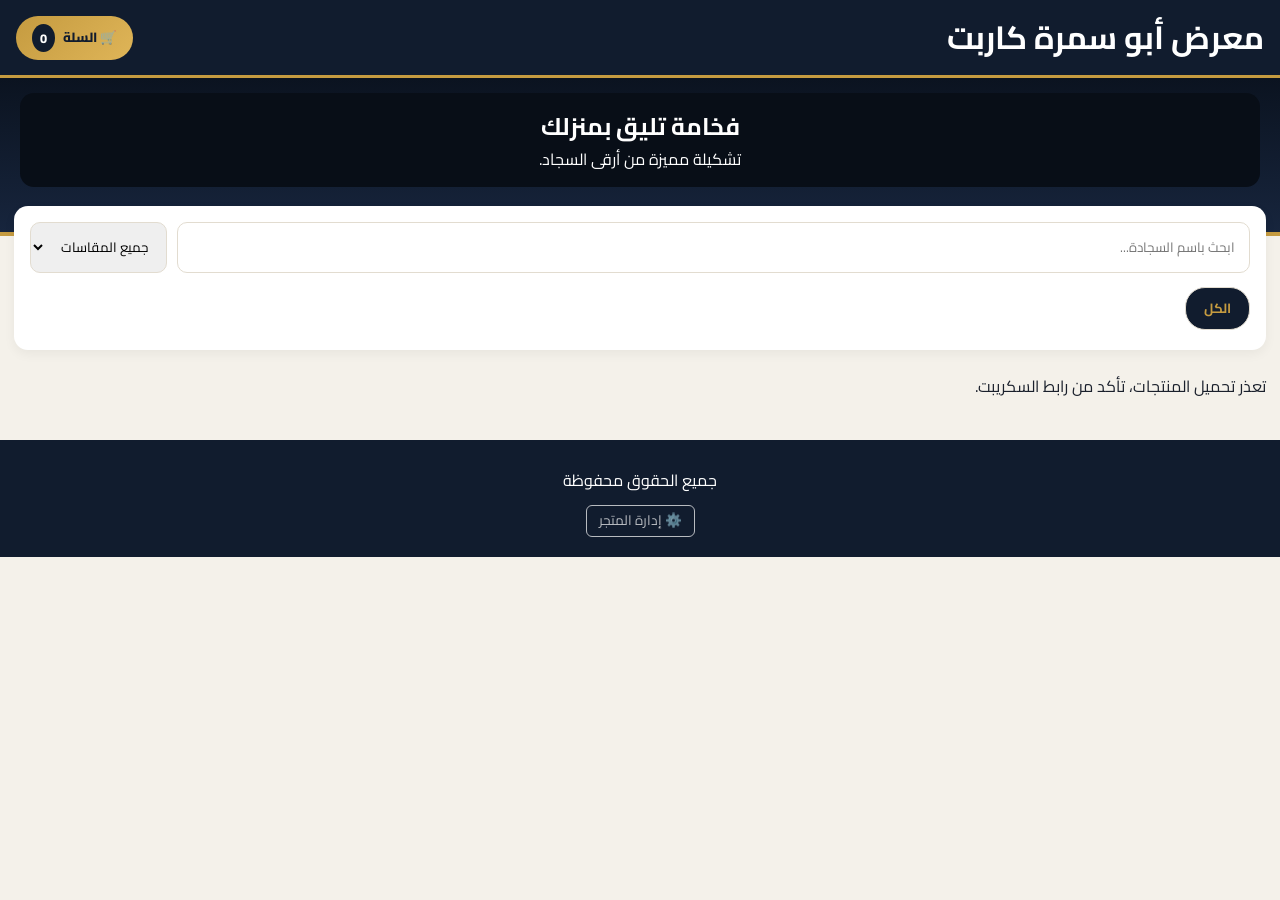
==== commit a22e71c4: "Add files via upload" ====
--- a/index.html
+++ b/index.html
@@ -3,684 +3,15 @@
 <head>
   <meta charset="UTF-8" />
   <meta name="viewport" content="width=device-width, initial-scale=1.0" />
-  <title>معرض أبو سمرة كاربت | أجود أنواع السجاد</title>
-  <link rel="preconnect" href="https://fonts.googleapis.com">
-  <link rel="preconnect" href="https://fonts.gstatic.com" crossorigin>
+  <title>معرض أبو سمرة كاربت</title>
+  <link rel="stylesheet" href="style.css">
   <link href="https://fonts.googleapis.com/css2?family=Cairo:wght@400;600;700;800;900&display=swap" rel="stylesheet">
-  <style>
-    :root {
-      --primary: #111c2e;
-      --primary-light: #1e314f;
-      --accent: #c59b40;
-      --accent-hover: #a8802a;
-      --bg: #f4f1ea;
-      --card-bg: #ffffff;
-      --frame-bg: #f7f5f0;
-      --text: #1a202c;
-      --muted: #5a6577;
-      --border: #e2dcd0;
-      --success: #15803d;
-      --danger: #dc2626;
-    }
-
-    * {
-      box-sizing: border-box;
-      margin: 0;
-      padding: 0;
-      font-family: 'Cairo', sans-serif;
-    }
-
-    body {
-      background-color: var(--bg);
-      color: var(--text);
-      line-height: 1.6;
-      /* استخدام clamp للنص الأساسي للجسم ليتكيف بسلاسة مع كل الشاشات */
-      font-size: clamp(0.85rem, 1.1vw, 1rem);
-    }
-
-    /* الهيدر العلوي المتجاوب */
-    header {
-      background: var(--primary);
-      color: #ffffff;
-      padding: 12px 16px;
-      position: sticky;
-      top: 0;
-      z-index: 100;
-      box-shadow: 0 4px 20px rgba(0,0,0,0.2);
-      border-bottom: 3px solid var(--accent);
-    }
-
-    .header-container {
-      max-width: 1280px;
-      margin: 0 auto;
-      display: flex;
-      justify-content: space-between;
-      align-items: center;
-      gap: 10px;
-    }
-
-    .logo-area {
-      display: flex;
-      align-items: center;
-      gap: 12px;
-      min-width: 0;
-    }
-
-    .logo-img {
-      height: 48px;
-      width: 48px;
-      object-fit: contain;
-      background: #fff;
-      padding: 2px;
-      border-radius: 10px;
-      border: 2px solid var(--accent);
-      display: none;
-      flex-shrink: 0;
-    }
-
-    .brand-info {
-      min-width: 0;
-    }
-
-    .brand-info h1 {
-      /* استخدام clamp لتكيف عنوان الهيدر تلقائياً مع الشاشات المختلفة */
-      font-size: clamp(1rem, 2vw, 1.35rem);
-      font-weight: 900;
-      color: var(--accent);
-      line-height: 1.2;
-      white-space: nowrap;
-      overflow: hidden;
-      text-overflow: ellipsis;
-    }
-
-    .cart-btn {
-      background: linear-gradient(135deg, var(--accent) 0%, #dfb558 100%);
-      color: var(--primary);
-      border: none;
-      padding: 8px 16px;
-      border-radius: 30px;
-      font-weight: 800;
-      font-size: clamp(0.8rem, 1.2vw, 0.95rem);
-      cursor: pointer;
-      display: flex;
-      align-items: center;
-      gap: 8px;
-      transition: all 0.25s ease;
-      box-shadow: 0 4px 15px rgba(197, 155, 64, 0.35);
-      flex-shrink: 0;
-    }
-
-    .cart-btn:hover {
-      transform: translateY(-2px);
-      box-shadow: 0 6px 20px rgba(197, 155, 64, 0.5);
-    }
-
-    .cart-badge {
-      background: var(--primary);
-      color: #fff;
-      border-radius: 50%;
-      min-width: 22px;
-      height: 22px;
-      display: inline-flex;
-      align-items: center;
-      justify-content: center;
-      font-size: 0.8rem;
-      font-weight: 800;
-    }
-
-    /* قسم الغلاف المتجاوب تماماً مع الشاشات */
-    .cover-section {
-      background: linear-gradient(180deg, #0b1320 0%, #17253d 100%);
-      padding: 15px 12px 45px 12px;
-      border-bottom: 4px solid var(--accent);
-    }
-
-    .cover-wrapper {
-      max-width: 1240px;
-      margin: 0 auto;
-      background: #080e17;
-      border-radius: 14px;
-      overflow: hidden;
-      box-shadow: 0 10px 30px rgba(0,0,0,0.4);
-      border: 1px solid rgba(197, 155, 64, 0.35);
-    }
-
-    .cover-image-box {
-      width: 100%;
-      background: #080e17;
-      display: flex;
-      justify-content: center;
-      align-items: center;
-    }
-
-    .cover-image-box img {
-      width: 100%;
-      max-height: 400px;
-      height: auto;
-      object-fit: contain;
-      display: block;
-    }
-
-    .cover-text-bar {
-      background: linear-gradient(90deg, rgba(17,28,46,0.98) 0%, rgba(30,49,79,0.98) 100%);
-      padding: 15px 18px;
-      text-align: center;
-      color: #fff;
-      border-top: 1px solid rgba(197, 155, 64, 0.25);
-    }
-
-    .cover-text-bar h2 {
-      font-size: clamp(1.1rem, 2vw, 1.45rem);
-      font-weight: 900;
-      color: var(--accent);
-      margin-bottom: 4px;
-    }
-
-    .cover-text-bar p {
-      font-size: clamp(0.85rem, 1.3vw, 0.95rem);
-      max-width: 750px;
-      margin: 0 auto;
-      color: #e2e8f0;
-      font-weight: 600;
-    }
-
-    /* حاوية المتجر */
-    .store-container {
-      max-width: 1280px;
-      margin: -30px auto 40px auto;
-      padding: 0 14px;
-      position: relative;
-      z-index: 50;
-    }
-
-    .controls-card {
-      background: var(--card-bg);
-      padding: 16px;
-      border-radius: 14px;
-      box-shadow: 0 8px 25px rgba(17, 28, 46, 0.08);
-      margin-bottom: 24px;
-      border: 1px solid var(--border);
-    }
-
-    .search-group {
-      display: flex;
-      gap: 10px;
-      margin-bottom: 14px;
-      flex-wrap: wrap;
-    }
-
-    .search-input {
-      flex: 2;
-      min-width: 200px;
-      padding: 11px 14px;
-      border: 1.5px solid var(--border);
-      border-radius: 10px;
-      font-size: clamp(0.88rem, 1.2vw, 0.98rem);
-      font-weight: 600;
-      background: #faf9f6;
-      outline: none;
-      transition: 0.2s;
-    }
-
-    .search-input:focus, .size-filter:focus {
-      border-color: var(--accent);
-      background: #fff;
-    }
-
-    .size-filter {
-      flex: 1;
-      min-width: 150px;
-      padding: 11px 14px;
-      border: 1.5px solid var(--border);
-      border-radius: 10px;
-      font-size: clamp(0.88rem, 1.2vw, 0.98rem);
-      font-weight: 700;
-      color: var(--primary);
-      background: #faf9f6;
-      outline: none;
-    }
-
-    .categories-scroll {
-      display: flex;
-      gap: 8px;
-      overflow-x: auto;
-      padding-bottom: 4px;
-      scrollbar-width: thin;
-    }
-
-    .cat-pill {
-      background: #f1ede4;
-      color: var(--primary);
-      border: 1px solid var(--border);
-      padding: 8px 18px;
-      border-radius: 20px;
-      font-weight: 700;
-      font-size: clamp(0.82rem, 1.1vw, 0.9rem);
-      cursor: pointer;
-      white-space: nowrap;
-      transition: all 0.2s;
-    }
-
-    .cat-pill:hover {
-      background: #e5dec9;
-    }
-
-    .cat-pill.active {
-      background: var(--primary);
-      color: var(--accent);
-      border-color: var(--primary);
-      box-shadow: 0 4px 12px rgba(17, 28, 46, 0.25);
-    }
-
-    .cat-pill.promo-pill {
-      background: #fee2e2;
-      color: var(--danger);
-      border-color: #fca5a5;
-    }
-
-    .cat-pill.promo-pill.active {
-      background: var(--danger);
-      color: #fff;
-      border-color: var(--danger);
-      box-shadow: 0 4px 12px rgba(220, 38, 38, 0.3);
-    }
-
-    /* شبكة السجاد */
-    .products-grid {
-      display: grid;
-      grid-template-columns: repeat(auto-fill, minmax(270px, 1fr));
-      gap: 20px;
-    }
-
-    .product-card {
-      background: var(--card-bg);
-      border-radius: 14px;
-      overflow: hidden;
-      border: 1px solid var(--border);
-      transition: transform 0.25s ease, box-shadow 0.25s ease;
-      display: flex;
-      flex-direction: column;
-      box-shadow: 0 4px 15px rgba(0,0,0,0.04);
-    }
-
-    .product-card:hover {
-      transform: translateY(-4px);
-      box-shadow: 0 12px 30px rgba(17, 28, 46, 0.1);
-      border-color: var(--accent);
-    }
-
-    .image-frame {
-      position: relative;
-      height: 260px;
-      background: var(--frame-bg);
-      padding: 10px;
-      display: flex;
-      align-items: center;
-      justify-content: center;
-      border-bottom: 1px solid var(--border);
-      overflow: hidden;
-    }
-
-    .image-frame img {
-      max-width: 100%;
-      max-height: 100%;
-      width: auto;
-      height: auto;
-      object-fit: contain;
-      border-radius: 6px;
-      transition: transform 0.35s ease;
-      filter: drop-shadow(0 3px 6px rgba(0,0,0,0.08));
-    }
-
-    .product-card:hover .image-frame img {
-      transform: scale(1.03);
-    }
-
-    .badge-cat {
-      position: absolute;
-      top: 10px;
-      right: 10px;
-      z-index: 10;
-      background: var(--primary);
-      color: var(--accent);
-      padding: 3px 12px;
-      border-radius: 15px;
-      font-size: clamp(0.72rem, 1vw, 0.8rem);
-      font-weight: 800;
-      box-shadow: 0 2px 6px rgba(0,0,0,0.15);
-    }
-
-    .badge-stock {
-      position: absolute;
-      top: 10px;
-      left: 10px;
-      z-index: 10;
-      background: #475569;
-      color: #fff;
-      padding: 3px 10px;
-      border-radius: 15px;
-      font-size: clamp(0.72rem, 1vw, 0.8rem);
-      font-weight: 800;
-    }
-
-    .badge-discount {
-      position: absolute;
-      top: 10px;
-      left: 10px;
-      z-index: 10;
-      background: var(--danger);
-      color: #fff;
-      padding: 3px 10px;
-      border-radius: 15px;
-      font-size: clamp(0.72rem, 1vw, 0.8rem);
-      font-weight: 800;
-      box-shadow: 0 2px 8px rgba(220, 38, 38, 0.3);
-    }
-
-    .card-content {
-      padding: 16px;
-      display: flex;
-      flex-direction: column;
-      flex: 1;
-      gap: 10px;
-    }
-
-    .product-title {
-      font-size: clamp(1rem, 1.4vw, 1.15rem);
-      font-weight: 800;
-      color: var(--primary);
-      line-height: 1.3;
-    }
-
-    .product-desc {
-      font-size: clamp(0.8rem, 1.1vw, 0.88rem);
-      color: var(--muted);
-      font-weight: 600;
-    }
-
-    .size-option-group {
-      margin-top: auto;
-    }
-
-    .size-option-group label {
-      font-size: clamp(0.78rem, 1.1vw, 0.85rem);
-      font-weight: 800;
-      display: block;
-      margin-bottom: 4px;
-      color: var(--primary);
-    }
-
-    .product-size-select {
-      width: 100%;
-      padding: 9px 12px;
-      border-radius: 8px;
-      border: 1.5px solid var(--border);
-      background: #faf9f6;
-      font-weight: 700;
-      font-size: clamp(0.85rem, 1.2vw, 0.92rem);
-      color: var(--primary);
-      cursor: pointer;
-    }
-
-    .price-wrap {
-      display: flex;
-      justify-content: space-between;
-      align-items: center;
-      padding-top: 8px;
-      border-top: 1px dashed var(--border);
-      gap: 6px;
-    }
-
-    .price-box {
-      display: flex;
-      align-items: baseline;
-      gap: 6px;
-      flex-wrap: wrap;
-    }
-
-    .current-price {
-      font-size: clamp(1.1rem, 1.5vw, 1.3rem);
-      font-weight: 900;
-      color: var(--success);
-    }
-
-    .old-price {
-      font-size: clamp(0.82rem, 1.1vw, 0.92rem);
-      font-weight: 700;
-      color: var(--danger);
-      text-decoration: line-through;
-      opacity: 0.85;
-    }
-
-    .stock-text {
-      font-size: clamp(0.75rem, 1vw, 0.82rem);
-      color: var(--muted);
-      font-weight: 700;
-      background: #f1ede4;
-      padding: 2px 8px;
-      border-radius: 6px;
-      white-space: nowrap;
-    }
-
-    .add-to-cart-btn {
-      width: 100%;
-      background: linear-gradient(135deg, var(--primary) 0%, var(--primary-light) 100%);
-      color: #fff;
-      border: none;
-      padding: 11px;
-      border-radius: 10px;
-      font-weight: 800;
-      font-size: clamp(0.9rem, 1.2vw, 1rem);
-      cursor: pointer;
-      transition: all 0.25s;
-    }
-
-    .add-to-cart-btn:hover:not(:disabled) {
-      background: linear-gradient(135deg, var(--accent) 0%, var(--accent-hover) 100%);
-      color: var(--primary);
-    }
-
-    .add-to-cart-btn:disabled {
-      background: #cbd5e1;
-      color: #64748b;
-      cursor: not-allowed;
-    }
-
-    /* السلة الجانبية */
-    .cart-overlay {
-      position: fixed;
-      inset: 0;
-      background: rgba(11, 19, 32, 0.65);
-      backdrop-filter: blur(4px);
-      display: none;
-      justify-content: flex-end;
-      z-index: 200;
-    }
-
-    .cart-overlay.open { display: flex; }
-
-    .cart-drawer {
-      background: #fff;
-      width: 100%;
-      max-width: 420px;
-      height: 100%;
-      display: flex;
-      flex-direction: column;
-      padding: 20px;
-      overflow-y: auto;
-      box-shadow: -8px 0 30px rgba(0,0,0,0.22);
-    }
-
-    .drawer-top {
-      display: flex;
-      justify-content: space-between;
-      align-items: center;
-      border-bottom: 2px solid var(--border);
-      padding-bottom: 12px;
-      margin-bottom: 16px;
-    }
-
-    .drawer-top h3 {
-      font-size: clamp(1.1rem, 1.5vw, 1.3rem);
-      font-weight: 900;
-      color: var(--primary);
-    }
-
-    .close-cart {
-      background: none;
-      border: none;
-      font-size: 1.8rem;
-      cursor: pointer;
-      color: var(--muted);
-    }
-
-    .cart-items-list {
-      flex: 1;
-      display: flex;
-      flex-direction: column;
-      gap: 10px;
-      margin-bottom: 16px;
-    }
-
-    .cart-row {
-      border: 1px solid var(--border);
-      background: #faf9f6;
-      padding: 12px;
-      border-radius: 10px;
-      display: flex;
-      justify-content: space-between;
-      align-items: center;
-      gap: 8px;
-    }
-
-    .cart-item-details h5 {
-      font-size: clamp(0.88rem, 1.2vw, 0.98rem);
-      font-weight: 800;
-      color: var(--primary);
-    }
-
-    .cart-item-details p {
-      font-size: clamp(0.78rem, 1.1vw, 0.85rem);
-      color: var(--muted);
-      font-weight: 600;
-    }
-
-    .q-btn {
-      width: 28px;
-      height: 28px;
-      border: 1px solid var(--border);
-      background: #fff;
-      border-radius: 6px;
-      font-weight: 800;
-      cursor: pointer;
-      color: var(--primary);
-    }
-
-    .checkout-box {
-      border-top: 2px solid var(--border);
-      padding-top: 14px;
-    }
-
-    .total-display {
-      background: var(--primary);
-      padding: 12px 15px;
-      border-radius: 10px;
-      display: flex;
-      justify-content: space-between;
-      font-size: clamp(1rem, 1.4vw, 1.2rem);
-      font-weight: 900;
-      color: var(--accent);
-      margin-bottom: 14px;
-    }
-
-    .form-field { margin-bottom: 10px; }
-    .form-field label {
-      display: block;
-      font-size: clamp(0.8rem, 1.1vw, 0.88rem);
-      font-weight: 800;
-      margin-bottom: 3px;
-      color: var(--primary);
-    }
-    .form-field input, .form-field select, .form-field textarea {
-      width: 100%;
-      padding: 10px 12px;
-      border: 1.5px solid var(--border);
-      border-radius: 8px;
-      font-size: clamp(0.85rem, 1.2vw, 0.92rem);
-      font-weight: 600;
-    }
-
-    .submit-order {
-      width: 100%;
-      background: var(--success);
-      color: #fff;
-      border: none;
-      padding: 13px;
-      border-radius: 10px;
-      font-size: clamp(0.95rem, 1.3vw, 1.05rem);
-      font-weight: 800;
-      cursor: pointer;
-      margin-top: 6px;
-    }
-
-    .submit-order:disabled {
-      background: #94a3b8;
-      cursor: wait;
-    }
-
-    footer {
-      background: var(--primary);
-      color: #e2e8f0;
-      text-align: center;
-      padding: 30px 16px;
-      margin-top: 50px;
-      border-top: 4px solid var(--accent);
-    }
-
-    .footer-info {
-      display: flex;
-      justify-content: center;
-      gap: 20px;
-      flex-wrap: wrap;
-      margin-bottom: 12px;
-      font-size: clamp(0.88rem, 1.2vw, 0.98rem);
-      font-weight: 700;
-      color: var(--accent);
-    }
-
-    .toast {
-      position: fixed;
-      bottom: 20px;
-      left: 50%;
-      transform: translateX(-50%);
-      background: var(--primary);
-      color: var(--accent);
-      border: 1px solid var(--accent);
-      padding: 11px 24px;
-      border-radius: 25px;
-      font-weight: 800;
-      z-index: 300;
-      display: none;
-      box-shadow: 0 6px 20px rgba(0,0,0,0.25);
-    }
-
-    .empty-msg {
-      text-align: center;
-      padding: 40px 20px;
-      font-size: 1.1rem;
-      font-weight: 700;
-      color: var(--muted);
-      grid-column: 1 / -1;
-    }
-  </style>
 </head>
-<body>
-
-  <!-- الهيدر العلوي -->
+<body onload="initStore()">
   <header>
     <div class="header-container">
       <div class="logo-area">
-        <img src="" id="storeLogo" alt="شعار المعرض" class="logo-img" />
+        <img src="" id="storeLogo" alt="شعار المعرض" class="logo-img" style="display:none;" />
         <div class="brand-info">
           <h1 id="storeTitle">معرض أبو سمرة كاربت</h1>
         </div>
@@ -695,11 +26,11 @@
   <section class="cover-section" id="coverBanner">
     <div class="cover-wrapper">
       <div class="cover-image-box">
-        <img src="" id="coverImage" alt="غلاف المعرض" />
+        <img src="" id="coverImage" alt="غلاف المعرض" style="display:none;" />
       </div>
       <div class="cover-text-bar">
         <h2 id="coverTitle">فخامة تليق بمنزلك</h2>
-        <p id="coverDesc">تشكيلة مميزة من أرقى السجاد التركي والمودرن والكلاسيك بأفضل الأسعار</p>
+        <p id="coverDesc">تشكيلة مميزة من أرقى السجاد.</p>
       </div>
     </div>
   </section>
@@ -707,7 +38,7 @@
   <div class="store-container">
     <section class="controls-card">
       <div class="search-group">
-        <input type="text" id="searchInput" class="search-input" placeholder="ابحث باسم السجادة أو اللون أو الوصف..." oninput="applyFilters()" />
+        <input type="text" id="searchInput" class="search-input" placeholder="ابحث باسم السجادة..." oninput="applyFilters()" />
         <select id="sizeFilter" class="size-filter" onchange="applyFilters()">
           <option value="ALL">جميع المقاسات</option>
         </select>
@@ -718,7 +49,7 @@
     </section>
 
     <main class="products-grid" id="productsGrid">
-      <div class="empty-msg">جاري تحميل تشكيلة السجاد من المعرض...</div>
+      <div class="empty-msg">جاري تحميل السجاد...</div>
     </main>
   </div>
 
@@ -728,9 +59,7 @@
         <h3>سلة المشتريات</h3>
         <button class="close-cart" onclick="toggleCart(false)">&times;</button>
       </div>
-
       <div class="cart-items-list" id="cartItemsContainer"></div>
-
       <form class="checkout-box" id="checkoutForm" onsubmit="submitOrder(event)">
         <div class="total-display">
           <span>الإجمالي المطلوب:</span>
@@ -738,7 +67,7 @@
         </div>
         <div class="form-field">
           <label>الاسم بالكامل *</label>
-          <input type="text" id="custName" required placeholder="مثال: محمد أحمد علي" />
+          <input type="text" id="custName" required placeholder="محمد أحمد" />
         </div>
         <div class="form-field">
           <label>رقم الموبايل (واتساب) *</label>
@@ -746,21 +75,15 @@
         </div>
         <div class="form-field">
           <label>العنوان بالتفصيل *</label>
-          <input type="text" id="custAddress" required placeholder="المركز / القرية / الشارع" />
+          <input type="text" id="custAddress" required placeholder="العنوان" />
         </div>
         <div class="form-field">
           <label>طريقة الدفع *</label>
           <select id="paymentMethod">
             <option value="الدفع عند الاستلام">الدفع عند الاستلام</option>
-            <option value="إنستا باي (InstaPay)">إنستا باي (InstaPay)</option>
-            <option value="فودافون كاش">فودافون كاش</option>
           </select>
         </div>
-        <div class="form-field">
-          <label>ملاحظات إضافية (اختياري)</label>
-          <textarea id="custNotes" rows="2" placeholder="أي تفاصيل إضافية عن التوصيل أو رقم التحويل"></textarea>
-        </div>
-        <button type="submit" class="submit-order" id="submitOrderBtn">تأكيد الطلب وإرساله واتساب</button>
+        <button type="submit" class="submit-order" id="submitOrderBtn">تأكيد الطلب</button>
       </form>
     </div>
   </div>
@@ -770,444 +93,15 @@
       <span id="footerAddress"></span>
       <span id="footerPhone"></span>
     </div>
-    <p id="footerText">جميع الحقوق محفوظة © معرض أبو سمرة كاربت</p>
+    <p id="footerText">جميع الحقوق محفوظة</p>
+    <div style="margin-top: 12px;">
+      <a href="admin.html" style="color: inherit; opacity: 0.7; font-size: 0.85rem; text-decoration: none; border: 1px solid currentColor; padding: 4px 12px; border-radius: 6px; display: inline-block;">
+        ⚙️ إدارة المتجر
+      </a>
+    </div>
   </footer>
 
   <div class="toast" id="toastMsg"></div>
-
-  <script>
-    const API_URL = "https://script.google.com/macros/s/AKfycbzo9cyGF9knLJ71hpKRcGY9XRmBijDbxY7ZuiQZGhNLaNnBaUvj-_cH-gCKdhXClbxzCA/exec";
-    let storeSettings = {};
-    let allProducts = [];
-    let selectedCategory = "ALL";
-    let cart = JSON.parse(localStorage.getItem("abusamra_cart_v2") || "[]");
-
-    function getPriceDetails(product, sizeIdx) {
-      const regularPrice = (product.prices && product.prices[sizeIdx] !== undefined)
-        ? Number(product.prices[sizeIdx])
-        : Number((product.prices && product.prices[0]) || 0);
-
-      let discPrice = null;
-      if (Array.isArray(product.discount_prices) && product.discount_prices[sizeIdx] !== undefined && product.discount_prices[sizeIdx] !== null && product.discount_prices[sizeIdx] !== "") {
-        const parsed = Number(product.discount_prices[sizeIdx]);
-        if (parsed > 0 && parsed < regularPrice) {
-          discPrice = parsed;
-        }
-      } else if (typeof product.discount_prices === "string" && product.discount_prices.trim() !== "") {
-        const arr = product.discount_prices.split(",").map(x => Number(x.trim()));
-        if (arr[sizeIdx] > 0 && arr[sizeIdx] < regularPrice) {
-          discPrice = arr[sizeIdx];
-        }
-      }
-
-      return {
-        finalPrice: discPrice !== null ? discPrice : regularPrice,
-        oldPrice: discPrice !== null ? regularPrice : null,
-        hasDiscount: discPrice !== null
-      };
-    }
-
-    function productHasAnyDiscount(product) {
-      if (!product.sizes || !product.sizes.length) {
-        return getPriceDetails(product, 0).hasDiscount;
-      }
-      return product.sizes.some((_, idx) => getPriceDetails(product, idx).hasDiscount);
-    }
-
-    async function initStore() {
-      try {
-        const res = await fetch(API_URL);
-        const data = await res.json();
-        if (data.status === "success") {
-          storeSettings = data.settings || {};
-          allProducts = data.products || [];
-          applySettings(storeSettings);
-          populateFilters(allProducts);
-          applyFilters();
-        } else {
-          document.getElementById("productsGrid").innerHTML = `<div class="empty-msg">خطأ: ${data.message}</div>`;
-        }
-      } catch (err) {
-        document.getElementById("productsGrid").innerHTML = `<div class="empty-msg">تعذر الاتصال بقاعدة البيانات.</div>`;
-      }
-    }
-
-    function applySettings(settings) {
-      const name = settings.store_name || "معرض أبو سمرة كاربت";
-      document.title = `${name} | تشكيلة السجاد والمفروشات`;
-      document.getElementById("storeTitle").textContent = name;
-
-      if (settings.logo_image) {
-        const logoImg = document.getElementById("storeLogo");
-        logoImg.src = settings.logo_image;
-        logoImg.style.display = "block";
-        logoImg.onerror = () => { logoImg.style.display = "none"; };
-      }
-
-      if (settings.store_address) {
-        document.getElementById("footerAddress").textContent = `📍 العنوان: ${settings.store_address}`;
-      }
-
-      if (settings.store_phone) {
-        document.getElementById("footerPhone").textContent = `📞 للاستفسار: ${settings.store_phone}`;
-      }
-
-      if (settings.cover_image) {
-        const coverImg = document.getElementById("coverImage");
-        coverImg.src = settings.cover_image;
-        coverImg.style.display = "block";
-        coverImg.onerror = () => { coverImg.style.display = "none"; };
-      }
-
-      if (settings.cover_title) document.getElementById("coverTitle").textContent = settings.cover_title;
-      if (settings.cover_desc) document.getElementById("coverDesc").textContent = settings.cover_desc;
-      document.getElementById("footerText").textContent = `جميع الحقوق محفوظة © ${name}`;
-    }
-
-    function populateFilters(products) {
-      const categories = new Set();
-      const sizes = new Set();
-      let hasAnyPromo = false;
-
-      products.forEach(p => {
-        if (p.category) categories.add(p.category);
-        if (Array.isArray(p.sizes)) p.sizes.forEach(s => sizes.add(s));
-        if (productHasAnyDiscount(p)) hasAnyPromo = true;
-      });
-
-      const catBar = document.getElementById("categoriesBar");
-      catBar.innerHTML = `<button class="cat-pill active" onclick="selectCategory('ALL', this)">الكل</button>`;
-
-      if (hasAnyPromo) {
-        const promoBtn = document.createElement("button");
-        promoBtn.className = "cat-pill promo-pill";
-        promoBtn.textContent = "🔥 العروض والخصومات";
-        promoBtn.onclick = () => selectCategory("DISCOUNTS", promoBtn);
-        catBar.appendChild(promoBtn);
-      }
-
-      categories.forEach(cat => {
-        const btn = document.createElement("button");
-        btn.className = "cat-pill";
-        btn.textContent = cat;
-        btn.onclick = () => selectCategory(cat, btn);
-        catBar.appendChild(btn);
-      });
-
-      const sizeSelect = document.getElementById("sizeFilter");
-      sizeSelect.innerHTML = `<option value="ALL">جميع المقاسات</option>`;
-      sizes.forEach(size => {
-        const opt = document.createElement("option");
-        opt.value = size;
-        opt.textContent = `مقاس ${size}`;
-        sizeSelect.appendChild(opt);
-      });
-    }
-
-    function selectCategory(cat, btnElement) {
-      selectedCategory = cat;
-      document.querySelectorAll(".cat-pill").forEach(b => b.classList.remove("active"));
-      btnElement.classList.add("active");
-      applyFilters();
-    }
-
-    function applyFilters() {
-      const searchText = document.getElementById("searchInput").value.trim().toLowerCase();
-      const selectedSize = document.getElementById("sizeFilter").value;
-
-      const filtered = allProducts.filter(p => {
-        const matchCat = selectedCategory === "ALL" 
-          || (selectedCategory === "DISCOUNTS" && productHasAnyDiscount(p))
-          || p.category === selectedCategory;
-        const matchSize = selectedSize === "ALL" || (p.sizes && p.sizes.includes(selectedSize));
-        const matchText = !searchText ||
-          (p.name && p.name.toLowerCase().includes(searchText)) ||
-          (p.description && p.description.toLowerCase().includes(searchText));
-        return matchCat && matchSize && matchText;
-      });
-
-      renderProducts(filtered);
-    }
-
-    function renderProducts(products) {
-      const grid = document.getElementById("productsGrid");
-      if (!products.length) {
-        grid.innerHTML = `<div class="empty-msg">لا توجد منتجات مطابقة لبحثك حالياً.</div>`;
-        return;
-      }
-
-      grid.innerHTML = products.map(p => {
-        const inStock = p.stock > 0;
-        const hasAnyDisc = productHasAnyDiscount(p);
-
-        const sizesOptions = (p.sizes && p.sizes.length)
-          ? p.sizes.map((s, sIdx) => {
-              const info = getPriceDetails(p, sIdx);
-              const priceLabel = info.hasDiscount
-                ? `${info.finalPrice} ج.م (بدلاً من ${info.oldPrice})`
-                : `${info.finalPrice} ج.م`;
-              return `<option value="${sIdx}">${s} سم - ${priceLabel}</option>`;
-            }).join("")
-          : `<option value="0">مقاس موحد</option>`;
-
-        const initialInfo = getPriceDetails(p, 0);
-        const priceHtml = initialInfo.hasDiscount
-          ? `<span class="current-price">${initialInfo.finalPrice} ج.م</span><span class="old-price">${initialInfo.oldPrice} ج.م</span>`
-          : `<span class="current-price">${initialInfo.finalPrice} ج.م</span>`;
-
-        const imgSrc = p.image || "https://via.placeholder.com/400x300/f7f5f0/111c2e?text=صورة+السجادة";
-
-        let topLeftBadge = "";
-        if (!inStock) {
-          topLeftBadge = `<span class="badge-stock">نفدت الكمية</span>`;
-        } else if (hasAnyDisc) {
-          topLeftBadge = `<span class="badge-discount">🔥 عرض خاص</span>`;
-        }
-
-        return `
-          <div class="product-card">
-            <div class="image-frame">
-              <span class="badge-cat">${p.category}</span>
-              ${topLeftBadge}
-              <img src="${imgSrc}" alt="${p.name}" loading="lazy" onerror="this.src='https://via.placeholder.com/400x300/f7f5f0/111c2e?text=صورة+غير+متاحة'" />
-            </div>
-            <div class="card-content">
-              <h3 class="product-title">${p.name}</h3>
-              <p class="product-desc">${p.description || ""}</p>
-              
-              <div class="size-option-group">
-                <label>اختر المقاس:</label>
-                <select class="product-size-select" id="size-${p.id}" onchange="updatePrice('${p.id}', this.value)">
-                  ${sizesOptions}
-                </select>
-              </div>
-
-              <div class="price-wrap">
-                <div class="price-box" id="price-${p.id}">
-                  ${priceHtml}
-                </div>
-                <span class="stock-text">${inStock ? `المتاح: ${p.stock} قطعة` : "غير متوفر"}</span>
-              </div>
-
-              <button class="add-to-cart-btn" ${!inStock ? "disabled" : ""} onclick="addToCart('${p.id}')">
-                ${inStock ? "+ أضف للسلة" : "نفدت الكمية"}
-              </button>
-            </div>
-          </div>
-        `;
-      }).join("");
-    }
-
-    function updatePrice(productId, sizeIdx) {
-      const product = allProducts.find(p => p.id === productId);
-      if (!product) return;
-      const info = getPriceDetails(product, Number(sizeIdx));
-      const priceBox = document.getElementById(`price-${productId}`);
-      priceBox.innerHTML = info.hasDiscount
-        ? `<span class="current-price">${info.finalPrice} ج.م</span><span class="old-price">${info.oldPrice} ج.م</span>`
-        : `<span class="current-price">${info.finalPrice} ج.م</span>`;
-    }
-
-    function addToCart(productId) {
-      const product = allProducts.find(p => p.id === productId);
-      if (!product || product.stock <= 0) return;
-
-      const sizeSelect = document.getElementById(`size-${productId}`);
-      const sizeIdx = sizeSelect ? Number(sizeSelect.value) : 0;
-      const chosenSize = (product.sizes && product.sizes[sizeIdx]) ? product.sizes[sizeIdx] : "مقاس موحد";
-      const priceInfo = getPriceDetails(product, sizeIdx);
-      const chosenPrice = priceInfo.finalPrice;
-
-      const totalInCartForProduct = cart.filter(item => item.id === productId).reduce((sum, item) => sum + item.qty, 0);
-      if (totalInCartForProduct + 1 > product.stock) {
-        showToast(`المتاح في المخزن ${product.stock} قطعة فقط`);
-        return;
-      }
-
-      const existingItem = cart.find(item => item.id === productId && item.size === chosenSize);
-      if (existingItem) {
-        existingItem.qty += 1;
-        existingItem.price = chosenPrice;
-        existingItem.subtotal = existingItem.qty * existingItem.price;
-      } else {
-        cart.push({
-          id: product.id,
-          name: product.name,
-          size: chosenSize,
-          price: chosenPrice,
-          qty: 1,
-          subtotal: chosenPrice
-        });
-      }
-
-      saveCart();
-      showToast("تمت الإضافة للسلة بنجاح");
-    }
-
-    function changeQty(index, delta) {
-      const item = cart[index];
-      const product = allProducts.find(p => p.id === item.id);
-      const maxStock = product ? product.stock : 99;
-
-      if (delta > 0) {
-        const totalInCartForProduct = cart.filter(c => c.id === item.id).reduce((sum, c) => sum + c.qty, 0);
-        if (totalInCartForProduct + 1 > maxStock) {
-          showToast(`أقصى كمية متاحة هي ${maxStock} قطعة`);
-          return;
-        }
-      }
-
-      item.qty += delta;
-      if (item.qty <= 0) {
-        cart.splice(index, 1);
-      } else {
-        item.subtotal = item.qty * item.price;
-      }
-      saveCart();
-    }
-
-    function saveCart() {
-      localStorage.setItem("abusamra_cart_v2", JSON.stringify(cart));
-      updateCartUI();
-    }
-
-    function updateCartUI() {
-      const count = cart.reduce((sum, item) => sum + item.qty, 0);
-      document.getElementById("cartCount").textContent = count;
-
-      const container = document.getElementById("cartItemsContainer");
-      const form = document.getElementById("checkoutForm");
-
-      if (!cart.length) {
-        container.innerHTML = `<div class="empty-msg">سلة المشتريات فارغة حالياً</div>`;
-        form.style.display = "none";
-        return;
-      }
-
-      form.style.display = "block";
-      let total = 0;
-
-      container.innerHTML = cart.map((item, idx) => {
-        total += item.subtotal;
-        return `
-          <div class="cart-row">
-            <div class="cart-item-details">
-              <h5>${item.name}</h5>
-              <p>المقاس: ${item.size} | السعر: ${item.price} ج.م</p>
-              <strong>الإجمالي: ${item.subtotal} ج.م</strong>
-            </div>
-            <div style="display: flex; align-items: center; gap: 6px;">
-              <button type="button" class="q-btn" onclick="changeQty(${idx}, -1)">-</button>
-              <span style="font-weight: 800; min-width: 20px; text-align: center;">${item.qty}</span>
-              <button type="button" class="q-btn" onclick="changeQty(${idx}, 1)">+</button>
-            </div>
-          </div>
-        `;
-      }).join("");
-
-      document.getElementById("cartTotal").textContent = `${total} ج.م`;
-    }
-
-    function toggleCart(open) {
-      const modal = document.getElementById("cartModal");
-      if (open) {
-        updateCartUI();
-        modal.classList.add("open");
-      } else {
-        modal.classList.remove("open");
-      }
-    }
-
-    function closeCartOnOverlay(e) {
-      if (e.target.id === "cartModal") {
-        toggleCart(false);
-      }
-    }
-
-    async function submitOrder(e) {
-      e.preventDefault();
-      if (!cart.length) return;
-
-      const btn = document.getElementById("submitOrderBtn");
-      btn.disabled = true;
-      btn.textContent = "جاري تسجيل الطلب وإرساله...";
-
-      const custName = document.getElementById("custName").value.trim();
-      const custPhone = document.getElementById("custPhone").value.trim();
-      const custAddress = document.getElementById("custAddress").value.trim();
-      const paymentMethod = document.getElementById("paymentMethod").value;
-      const custNotes = document.getElementById("custNotes").value.trim();
-      const totalAmount = cart.reduce((sum, item) => sum + item.subtotal, 0);
-
-      const orderData = {
-        action: "create_order",
-        customer_name: custName,
-        phone: custPhone,
-        address: custAddress,
-        payment_method: paymentMethod,
-        notes: custNotes,
-        total: totalAmount,
-        items: cart
-      };
-
-      try {
-        const res = await fetch(API_URL, {
-          method: "POST",
-          headers: { "Content-Type": "text/plain;charset=utf-8" },
-          body: JSON.stringify(orderData)
-        });
-        const result = await res.json();
-
-        if (result.status === "success" || result.order_id) {
-          const orderId = result.order_id || "جديد";
-          const storeName = storeSettings.store_name || "معرض أبو سمرة كاربت";
-          const whatsappNumber = (storeSettings.whatsapp_number || "201229295567").replace(/\D/g, "");
-
-          let itemsText = cart.map(item => `• ${item.name} (${item.size}) × ${item.qty} = ${item.subtotal} ج.م`).join("\n");
-          
-          let whatsappMessage = `🛍️ *طلب جديد عبر متجر ${storeName}*\n\n` +
-            `🆔 *رقم الطلب:* #${orderId}\n` +
-            `👤 *الاسم:* ${custName}\n` +
-            `📞 *الهاتف:* ${custPhone}\n` +
-            `📍 *العنوان:* ${custAddress}\n` +
-            `💳 *طريقة الدفع:* ${paymentMethod}\n` +
-            (custNotes ? `📝 *ملاحظات:* ${custNotes}\n` : "") +
-            `\n--- *تفاصيل المنتجات* ---\n${itemsText}\n\n` +
-            `💰 *الإجمالي الكلي:* *${totalAmount} ج.م*`;
-
-          cart = [];
-          saveCart();
-          toggleCart(false);
-          showToast("تم إرسال الطلب بنجاح! جاري تحويلك للواتساب...");
-
-          setTimeout(() => {
-            window.open(`https://wa.me/${whatsappNumber}?text=${encodeURIComponent(whatsappMessage)}`, "_blank");
-          }, 1000);
-
-        } else {
-          alert("حدث خطأ أثناء تسجيل الطلب: " + (result.message || "يرجى المحاولة مرة أخرى"));
-        }
-      } catch (err) {
-        alert("تعذر الاتصال بالخادم لتسجيل الطلب. يرجى التحقق من اتصال الإنترنت.");
-      } finally {
-        btn.disabled = false;
-        btn.textContent = "تأكيد الطلب وإرساله واتساب";
-      }
-    }
-
-    function showToast(message) {
-      const toast = document.getElementById("toastMsg");
-      toast.textContent = message;
-      toast.style.display = "block";
-      setTimeout(() => {
-        toast.style.display = "none";
-      }, 3000);
-    }
-
-    window.addEventListener("DOMContentLoaded", () => {
-      updateCartUI();
-      initStore();
-    });
-  </script>
+  <script src="script.js"></script>
 </body>
 </html>
--- a/style.css
+++ b/style.css
@@ -0,0 +1,396 @@
+:root {
+  --primary: #111c2e;
+  --primary-light: #1e314f;
+  --accent: #c59b40;
+  --accent-hover: #a8802a;
+  --bg: #f4f1ea;
+  --card-bg: #ffffff;
+  --frame-bg: #f7f5f0;
+  --text: #1a202c;
+  --muted: #5a6577;
+  --border: #e2dcd0;
+  --success: #15803d;
+  --danger: #dc2626;
+}
+
+* {
+  box-sizing: border-box;
+  margin: 0;
+  padding: 0;
+  font-family: 'Cairo', sans-serif;
+}
+
+body {
+  background-color: var(--bg);
+  color: var(--text);
+  line-height: 1.6;
+}
+
+header {
+  background: var(--primary);
+  color: #ffffff;
+  padding: 12px 16px;
+  position: sticky;
+  top: 0;
+  z-index: 100;
+  border-bottom: 3px solid var(--accent);
+}
+
+.header-container {
+  max-width: 1280px;
+  margin: 0 auto;
+  display: flex;
+  justify-content: space-between;
+  align-items: center;
+}
+
+.logo-area {
+  display: flex;
+  align-items: center;
+  gap: 12px;
+}
+
+.logo-img {
+  height: 45px;
+  border-radius: 8px;
+}
+
+.cart-btn {
+  background: linear-gradient(135deg, var(--accent) 0%, #dfb558 100%);
+  color: var(--primary);
+  border: none;
+  padding: 8px 16px;
+  border-radius: 30px;
+  font-weight: 800;
+  cursor: pointer;
+  display: flex;
+  align-items: center;
+  gap: 8px;
+}
+
+.cart-badge {
+  background: var(--primary);
+  color: #fff;
+  border-radius: 50%;
+  padding: 2px 8px;
+  font-size: 0.8rem;
+}
+
+.cover-section {
+  background: linear-gradient(180deg, #0b1320 0%, #17253d 100%);
+  padding: 15px 12px 45px 12px;
+  border-bottom: 4px solid var(--accent);
+}
+
+.cover-wrapper {
+  max-width: 1240px;
+  margin: 0 auto;
+  background: #080e17;
+  border-radius: 14px;
+  overflow: hidden;
+}
+
+.cover-image-box img {
+  width: 100%;
+  max-height: 400px;
+  object-fit: contain;
+}
+
+.cover-text-bar {
+  text-align: center;
+  color: #fff;
+  padding: 15px;
+}
+
+.store-container {
+  max-width: 1280px;
+  margin: -30px auto 40px auto;
+  padding: 0 14px;
+}
+
+.controls-card {
+  background: var(--card-bg);
+  padding: 16px;
+  border-radius: 14px;
+  margin-bottom: 24px;
+  box-shadow: 0 4px 12px rgba(0,0,0,0.05);
+}
+
+.search-group {
+  display: flex;
+  gap: 10px;
+  margin-bottom: 14px;
+}
+
+.search-input {
+  flex: 1;
+}
+
+.search-input, .size-filter {
+  padding: 11px 14px;
+  border: 1.5px solid var(--border);
+  border-radius: 10px;
+  outline: none;
+}
+
+.categories-scroll {
+  display: flex;
+  gap: 8px;
+  overflow-x: auto;
+  padding-bottom: 4px;
+}
+
+.cat-pill {
+  background: #f1ede4;
+  border: 1px solid var(--border);
+  padding: 8px 18px;
+  border-radius: 20px;
+  font-weight: 700;
+  cursor: pointer;
+  white-space: nowrap;
+}
+
+.cat-pill.active {
+  background: var(--primary);
+  color: var(--accent);
+}
+
+.products-grid {
+  display: grid;
+  grid-template-columns: repeat(auto-fill, minmax(270px, 1fr));
+  gap: 20px;
+}
+
+.product-card {
+  background: var(--card-bg);
+  border-radius: 14px;
+  overflow: hidden;
+  border: 1px solid var(--border);
+  display: flex;
+  flex-direction: column;
+}
+
+.image-frame {
+  height: 260px;
+  background: var(--frame-bg);
+  display: flex;
+  align-items: center;
+  justify-content: center;
+  position: relative;
+}
+
+.image-frame img {
+  max-width: 100%;
+  max-height: 100%;
+  object-fit: contain;
+}
+
+.badge-cat, .badge-discount {
+  position: absolute;
+  top: 10px;
+  right: 10px;
+  background: var(--primary);
+  color: var(--accent);
+  padding: 3px 12px;
+  border-radius: 15px;
+  font-weight: 800;
+  font-size: 0.85rem;
+}
+
+.badge-discount {
+  right: auto;
+  left: 10px;
+  background: var(--danger);
+  color: #fff;
+}
+
+.card-content {
+  padding: 16px;
+  display: flex;
+  flex-direction: column;
+  flex: 1;
+  gap: 10px;
+}
+
+.size-select {
+  padding: 8px;
+  border: 1px solid var(--border);
+  border-radius: 8px;
+}
+
+.price-wrap {
+  display: flex;
+  justify-content: space-between;
+  align-items: center;
+  margin-top: auto;
+  border-top: 1px dashed var(--border);
+  padding-top: 8px;
+}
+
+.current-price {
+  font-size: 1.2rem;
+  font-weight: 900;
+  color: var(--success);
+}
+
+.old-price {
+  text-decoration: line-through;
+  color: var(--danger);
+  font-weight: 700;
+  margin-right: 6px;
+}
+
+.add-to-cart-btn {
+  width: 100%;
+  background: var(--primary);
+  color: #fff;
+  border: none;
+  padding: 11px;
+  border-radius: 10px;
+  font-weight: 800;
+  cursor: pointer;
+}
+
+.cart-overlay {
+  position: fixed;
+  inset: 0;
+  background: rgba(11, 19, 32, 0.65);
+  display: none;
+  justify-content: flex-end;
+  z-index: 200;
+}
+
+.cart-overlay.open {
+  display: flex;
+}
+
+.cart-drawer {
+  background: #fff;
+  width: 100%;
+  max-width: 420px;
+  height: 100%;
+  padding: 20px;
+  display: flex;
+  flex-direction: column;
+  overflow-y: auto;
+}
+
+.drawer-top {
+  display: flex;
+  justify-content: space-between;
+  align-items: center;
+  border-bottom: 1px solid var(--border);
+  padding-bottom: 10px;
+  margin-bottom: 12px;
+}
+
+.close-cart {
+  background: none;
+  border: none;
+  font-size: 1.8rem;
+  cursor: pointer;
+}
+
+.cart-items-list {
+  flex: 1;
+  display: flex;
+  flex-direction: column;
+  gap: 10px;
+  overflow-y: auto;
+  margin-bottom: 12px;
+}
+
+.cart-row {
+  border: 1px solid var(--border);
+  padding: 12px;
+  border-radius: 10px;
+  display: flex;
+  justify-content: space-between;
+  align-items: center;
+}
+
+.q-btn {
+  width: 28px;
+  height: 28px;
+  background: #fff;
+  border: 1px solid var(--border);
+  border-radius: 6px;
+  cursor: pointer;
+  font-weight: bold;
+}
+
+.checkout-box {
+  border-top: 2px solid var(--border);
+  padding-top: 14px;
+  display: flex;
+  flex-direction: column;
+  gap: 10px;
+}
+
+.total-display {
+  background: var(--primary);
+  padding: 12px;
+  border-radius: 10px;
+  color: var(--accent);
+  font-weight: 900;
+  display: flex;
+  justify-content: space-between;
+}
+
+.form-field label {
+  display: block;
+  font-weight: 700;
+  font-size: 0.9rem;
+  margin-bottom: 4px;
+}
+
+.form-field input, .form-field select {
+  width: 100%;
+  padding: 10px;
+  border: 1.5px solid var(--border);
+  border-radius: 8px;
+}
+
+.submit-order {
+  width: 100%;
+  background: var(--success);
+  color: #fff;
+  border: none;
+  padding: 13px;
+  border-radius: 10px;
+  font-weight: 800;
+  cursor: pointer;
+  margin-top: 6px;
+}
+
+footer {
+  background: var(--primary);
+  color: #fff;
+  text-align: center;
+  padding: 20px;
+  margin-top: 40px;
+}
+
+.footer-info {
+  display: flex;
+  justify-content: center;
+  gap: 20px;
+  flex-wrap: wrap;
+  margin-bottom: 8px;
+  color: var(--accent);
+}
+
+.toast {
+  position: fixed;
+  bottom: 20px;
+  left: 50%;
+  transform: translateX(-50%);
+  background: var(--primary);
+  color: var(--accent);
+  border: 1px solid var(--accent);
+  padding: 11px 24px;
+  border-radius: 25px;
+  font-weight: 800;
+  display: none;
+  z-index: 300;
+}
